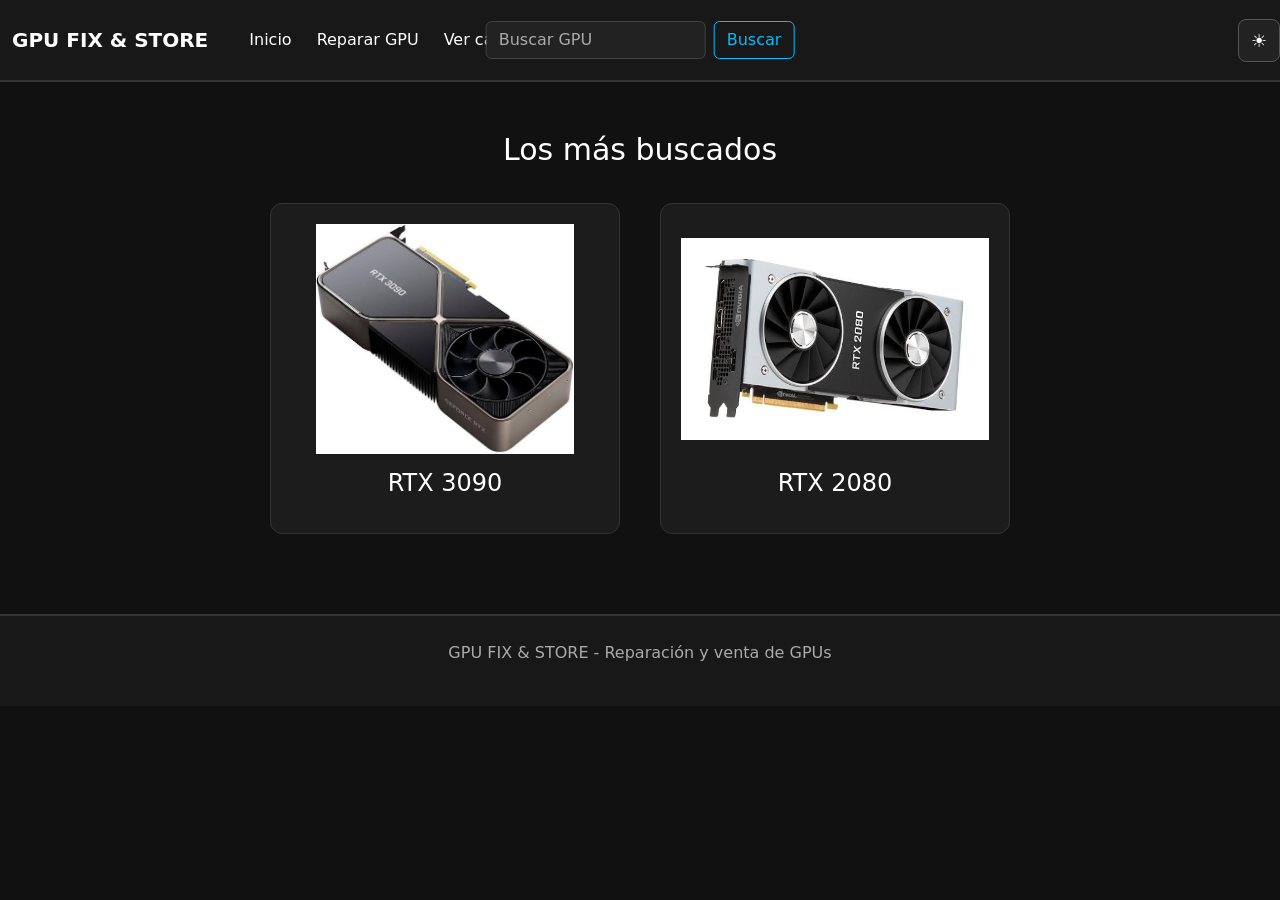
==== index.html @ 29836512 "Demasiados cambios Voy a ir subiendo de a poco pq me hice un quilombo bootstrap rgb en productos nav" ====
<!DOCTYPE html>
<html lang="es">

<head>
    <meta charset="UTF-8">
    <meta name="viewport" content="width=device-width, initial-scale=1.0">
    <title>GPU FIX & STORE</title>

    <link rel="stylesheet" href="style.css">

    <link href="https://cdn.jsdelivr.net/npm/bootstrap@5.3.8/dist/css/bootstrap.min.css" rel="stylesheet"
        integrity="sha384-sRIl4kxILFvY47J16cr9ZwB07vP4J8+LH7qKQnuqkuIAvNWLzeN8tE5YBujZqJLB"
        crossorigin="anonymous">
</head>

<body>

    <header>

        <nav class="navbar">

            <div class="navbar-izquierda">

                <a class="navbar-brand" href="index.html">
                    GPU FIX & STORE
                </a>

                <ul class="navbar-nav">

                    <li class="nav-item">
                        <a class="nav-link active" href="index.html">
                            Inicio
                        </a>
                    </li>

                    <li class="nav-item">
                        <a class="nav-link" href="reparar.html">
                            Reparar GPU
                        </a>
                    </li>

                    <li class="nav-item">
                        <a class="nav-link" href="carrito.html">
                            Ver carrito
                        </a>
                    </li>

                </ul>

            </div>

            <div class="navbar-centro">

                <form class="search-form" action="busqueda.html" method="GET" role="search">

                    <input class="form-control"
                        type="search"
                        name="buscar"
                        placeholder="Buscar GPU"
                        aria-label="Buscar GPU">

                    <button class="btn" type="submit">
                        Buscar
                    </button>

                </form>

            </div>

            <div class="navbar-derecha">

                <button id="themeButton" class="theme-button">
                    ☀️
                </button>

            </div>

        </nav>

    </header>

    <main>

        <section class="buscados">

            <h2>Los más buscados</h2>

            <div class="productos">

                <div class="producto">

                    <a href="3090.html">
                        <img src="img/3090.jpg" alt="NVIDIA GeForce RTX 3090">
                    </a>

                    <h3>RTX 3090</h3>

                </div>

                <div class="producto">

                    <a href="2080.html">
                        <img src="img/2080.jpg" alt="NVIDIA GeForce RTX 2080">
                    </a>

                    <h3>RTX 2080</h3>

                </div>

            </div>

        </section>

    </main>

    <footer>

        <p>GPU FIX & STORE - Reparación y venta de GPUs</p>

    </footer>

    <script>

        const themeButton = document.getElementById("themeButton");

        themeButton.addEventListener("click", function () {

            document.body.classList.toggle("light-theme");

            if (document.body.classList.contains("light-theme")) {
                themeButton.textContent = "🌙";
            } else {
                themeButton.textContent = "☀️";
            }

        });

    </script>

    <script src="https://cdn.jsdelivr.net/npm/bootstrap@5.3.8/dist/js/bootstrap.bundle.min.js"
        integrity="sha384-FKyoEForCGlyvwxH9j09JcYn3nv7wiPVlz7YYwJrVVcXK/BmnVDxM+D2scQbITxI"
        crossorigin="anonymous"></script>

</body>

</html>
---- style.css ----
* {
    margin: 0;
    padding: 0;
    box-sizing: border-box;
}

html {
    background-color: #111111;
}

body {
    font-family: Arial, sans-serif;
    background-color: #111111 !important;
    color: white;
    min-height: 100vh;
    transition: background-color 0.4s, color 0.4s;
}

header {
    width: 100%;
    background-color: #181818 !important;
    border-bottom: 2px solid #333333;
    transition: background-color 0.4s;
}

.navbar {
    width: 100%;
    min-height: 80px;
    padding: 20px 40px;
    background-color: #181818 !important;
    display: grid;
    grid-template-columns: 1fr auto;
    align-items: center;
    position: relative;
}

.navbar-izquierda {
    display: flex;
    align-items: center;
    gap: 25px;
}

.navbar-izquierda .navbar-nav {
    display: flex;
    flex-direction: row;
    gap: 25px;
}

.navbar-brand {
    color: white !important;
    font-size: 32px;
    font-weight: bold;
}

.navbar-brand:hover {
    color: #00bfff !important;
}

.navbar .nav-link {
    color: white !important;
    font-size: 16px;
}

.navbar .nav-link:hover {
    color: #00bfff !important;
}

.navbar .nav-link.active {
    color: white !important;
}
.navbar-izquierda {
    display: flex;
    align-items: center;
    gap: 25px;
    margin-left: 12px;
}
.navbar-centro {
    position: absolute;
    left: 50%;
    top: 50%;
    transform: translate(-50%, -50%);
}

.search-form {
    display: flex;
    align-items: center;
    gap: 8px;
}

.search-form .form-control {
    width: 220px;
    background-color: #222222;
    border-color: #444444;
    color: white;
}

.search-form .form-control::placeholder {
    color: #aaaaaa;
}

.search-form .form-control:focus {
    background-color: #222222;
    color: white;
    border-color: #00bfff;
    box-shadow: 0 0 0 0.25rem rgba(0, 191, 255, 0.15);
}

.search-form .btn {
    color: #00bfff;
    border: 1px solid #00bfff;
    background-color: transparent;
}

.search-form .btn:hover {
    color: white;
    background-color: #00bfff;
}

.navbar-derecha {
    justify-self: end;
}

.theme-button {
    padding: 7px 12px;
    border: 1px solid #555555;
    border-radius: 8px;
    background-color: #222222;
    color: white;
    cursor: pointer;
    font-size: 18px;
    transition: 0.3s;
}

.theme-button:hover {
    background-color: #333333;
}

main {
    width: 90%;
    max-width: 1200px;
    margin: 50px auto;
}

.buscados h2 {
    text-align: center;
    font-size: 30px;
    margin-bottom: 35px;
    color: white;
}

.productos {
    display: flex;
    justify-content: center;
    gap: 40px;
    flex-wrap: wrap;
}

.producto {
    width: 350px;
    padding: 20px;
    background-color: #1c1c1c;
    border: 1px solid #333333;
    border-radius: 12px;
    text-align: center;
    transition: transform 0.3s, background-color 0.4s;
}

.producto:hover {
    transform: translateY(-8px);
    animation: rgb 3s linear infinite;
}

@keyframes rgb {
    0% {
        box-shadow: 0 8px 25px rgba(255, 0, 0, 0.7);
    }

    33% {
        box-shadow: 0 8px 25px rgba(0, 255, 0, 0.7);
    }

    66% {
        box-shadow: 0 8px 25px rgba(0, 0, 255, 0.7);
    }

    100% {
        box-shadow: 0 8px 25px rgba(255, 0, 0, 0.7);
    }
}

.producto img {
    width: 100%;
    height: 230px;
    object-fit: contain;
    margin-bottom: 15px;
}

.producto h3 {
    font-size: 24px;
    margin-bottom: 15px;
    color: white;
}

.producto button {
    padding: 10px 20px;
    border: none;
    border-radius: 6px;
    background-color: #00bfff;
    color: white;
    font-size: 15px;
    cursor: pointer;
}

.producto button:hover {
    background-color: #008fc4;
}

footer {
    margin-top: 80px;
    padding: 25px;
    text-align: center;
    background-color: #181818;
    border-top: 2px solid #333333;
    transition: background-color 0.4s;
}

footer p {
    color: #aaaaaa;
}

body.light-theme {
    background-color: #f2f2f2 !important;
    color: #111111;
}

body.light-theme header {
    background-color: #ffffff !important;
    border-bottom: 2px solid #cccccc;
}

body.light-theme .navbar {
    background-color: #ffffff !important;
}

body.light-theme .navbar-brand {
    color: #111111 !important;
}

body.light-theme .navbar .nav-link {
    color: #111111 !important;
}

body.light-theme .navbar-brand:hover,
body.light-theme .navbar .nav-link:hover {
    color: #008fc4 !important;
}

body.light-theme .buscados h2 {
    color: #111111;
}

body.light-theme .producto {
    background-color: #ffffff;
    border-color: #cccccc;
}

body.light-theme .producto h3 {
    color: #111111;
}

body.light-theme footer {
    background-color: #ffffff;
    border-top-color: #cccccc;
}

body.light-theme footer p {
    color: #555555;
}

body.light-theme .theme-button {
    background-color: #eeeeee;
    color: #111111;
    border-color: #cccccc;
}

body.light-theme .theme-button:hover {
    background-color: #dddddd;
}

body.light-theme .search-form .form-control {
    background-color: #ffffff;
    border-color: #cccccc;
    color: #111111;
}

body.light-theme .search-form .form-control::placeholder {
    color: #777777;
}

body.light-theme .search-form .form-control:focus {
    background-color: #ffffff;
    color: #111111;
    border-color: #008fc4;
}

body.light-theme .search-form .btn {
    color: #008fc4;
    border-color: #008fc4;
}

body.light-theme .search-form .btn:hover {
    color: white;
    background-color: #008fc4;
}
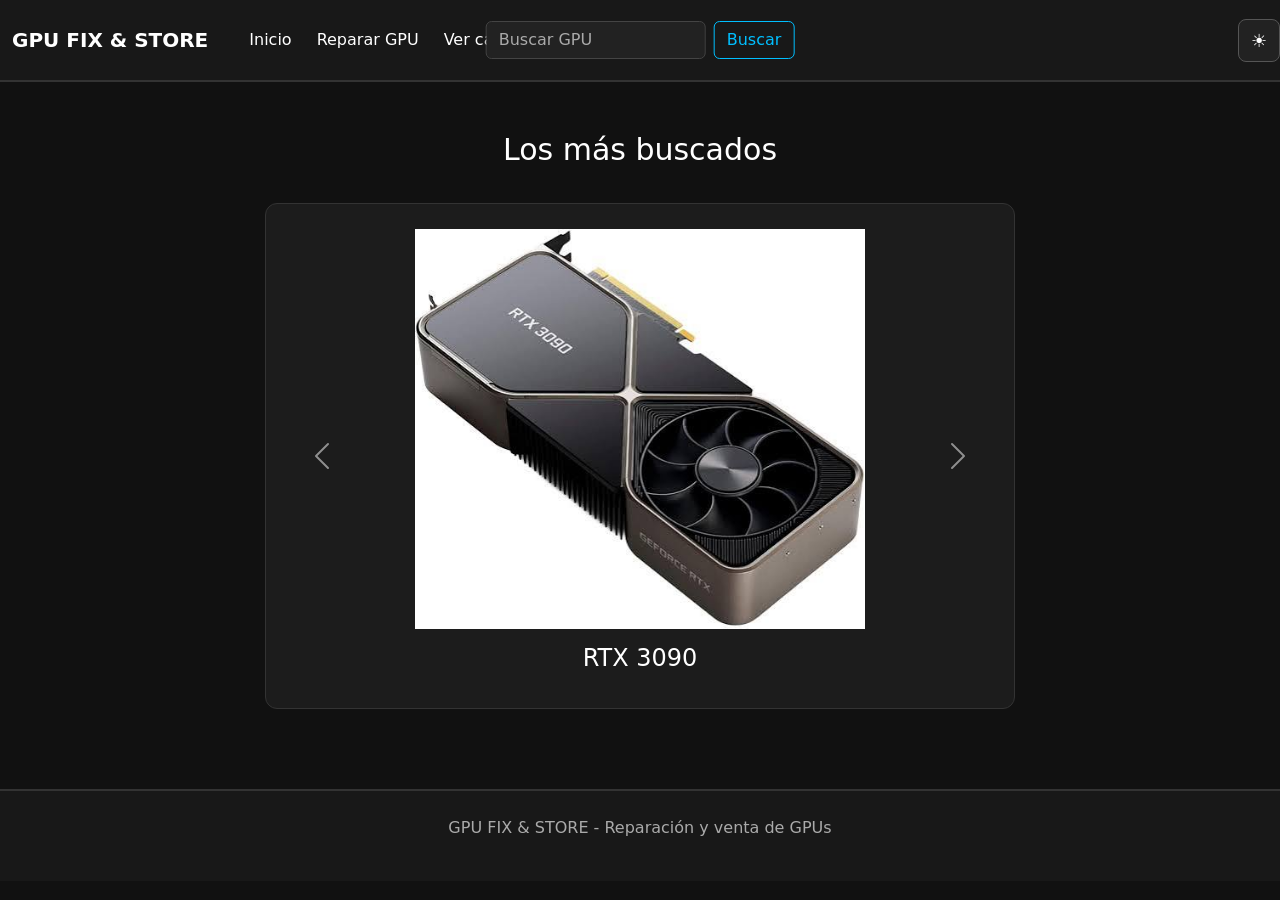
==== commit 7488d716: "Cambio 1a Agrego un carrusel para la pagina principal, ahora los productos aparecen si los buscás" ====
--- a/index.html
+++ b/index.html
@@ -1,4 +1,5 @@
 <!DOCTYPE html>
+
 <html lang="es">
 
 <head>
@@ -6,101 +7,109 @@
     <meta name="viewport" content="width=device-width, initial-scale=1.0">
     <title>GPU FIX & STORE</title>
 
-    <link rel="stylesheet" href="style.css">
 
-    <link href="https://cdn.jsdelivr.net/npm/bootstrap@5.3.8/dist/css/bootstrap.min.css" rel="stylesheet"
-        integrity="sha384-sRIl4kxILFvY47J16cr9ZwB07vP4J8+LH7qKQnuqkuIAvNWLzeN8tE5YBujZqJLB"
-        crossorigin="anonymous">
+<link rel="stylesheet" href="style.css">
+
+<link href="https://cdn.jsdelivr.net/npm/bootstrap@5.3.8/dist/css/bootstrap.min.css" rel="stylesheet">
+
+
 </head>
 
 <body>
 
-    <header>
 
-        <nav class="navbar">
+<header>
 
-            <div class="navbar-izquierda">
+    <nav class="navbar">
 
-                <a class="navbar-brand" href="index.html">
-                    GPU FIX & STORE
-                </a>
+        <div class="navbar-izquierda">
 
-                <ul class="navbar-nav">
+            <a class="navbar-brand" href="index.html">
+                GPU FIX & STORE
+            </a>
 
-                    <li class="nav-item">
-                        <a class="nav-link active" href="index.html">
-                            Inicio
-                        </a>
-                    </li>
+            <ul class="navbar-nav">
 
-                    <li class="nav-item">
-                        <a class="nav-link" href="reparar.html">
-                            Reparar GPU
-                        </a>
-                    </li>
+                <li class="nav-item">
+                    <a class="nav-link active" href="index.html">
+                        Inicio
+                    </a>
+                </li>
 
-                    <li class="nav-item">
-                        <a class="nav-link" href="carrito.html">
-                            Ver carrito
-                        </a>
-                    </li>
+                <li class="nav-item">
+                    <a class="nav-link" href="reparar.html">
+                        Reparar GPU
+                    </a>
+                </li>
 
-                </ul>
+                <li class="nav-item">
+                    <a class="nav-link" href="carrito.html">
+                        Ver carrito
+                    </a>
+                </li>
 
-            </div>
+            </ul>
 
-            <div class="navbar-centro">
+        </div>
 
-                <form class="search-form" action="busqueda.html" method="GET" role="search">
+        <div class="navbar-centro">
 
-                    <input class="form-control"
-                        type="search"
-                        name="buscar"
-                        placeholder="Buscar GPU"
-                        aria-label="Buscar GPU">
+            <form class="search-form" action="busqueda.html" method="GET" role="search">
 
-                    <button class="btn" type="submit">
-                        Buscar
-                    </button>
+                <input class="form-control"
+                    type="search"
+                    name="buscar"
+                    placeholder="Buscar GPU"
+                    aria-label="Buscar GPU">
 
-                </form>
-
-            </div>
-
-            <div class="navbar-derecha">
-
-                <button id="themeButton" class="theme-button">
-                    ☀️
+                <button class="btn" type="submit">
+                    Buscar
                 </button>
 
-            </div>
+            </form>
 
-        </nav>
+        </div>
 
-    </header>
+        <div class="navbar-derecha">
 
-    <main>
+            <button id="themeButton" class="theme-button">
+                ☀️
+            </button>
 
-        <section class="buscados">
+        </div>
 
-            <h2>Los más buscados</h2>
+    </nav>
 
-            <div class="productos">
+</header>
 
-                <div class="producto">
+<main>
+
+    <section class="buscados">
+
+        <h2>Los más buscados</h2>
+
+        <div id="carruselProductos" class="carousel slide" data-bs-ride="carousel" data-bs-interval="5000">
+
+            <div class="carousel-inner">
+
+                <div class="carousel-item active">
 
                     <a href="3090.html">
-                        <img src="img/3090.jpg" alt="NVIDIA GeForce RTX 3090">
+                        <img src="img/3090.jpg"
+                            class="d-block carrusel-imagen"
+                            alt="NVIDIA GeForce RTX 3090">
                     </a>
 
                     <h3>RTX 3090</h3>
 
                 </div>
 
-                <div class="producto">
+                <div class="carousel-item">
 
                     <a href="2080.html">
-                        <img src="img/2080.jpg" alt="NVIDIA GeForce RTX 2080">
+                        <img src="img/2080.jpg"
+                            class="d-block carrusel-imagen"
+                            alt="NVIDIA GeForce RTX 2080">
                     </a>
 
                     <h3>RTX 2080</h3>
@@ -109,38 +118,65 @@
 
             </div>
 
-        </section>
+            <button class="carousel-control-prev"
+                type="button"
+                data-bs-target="#carruselProductos"
+                data-bs-slide="prev">
 
-    </main>
+                <span class="carousel-control-prev-icon" aria-hidden="true"></span>
 
-    <footer>
+                <span class="visually-hidden">
+                    Anterior
+                </span>
 
-        <p>GPU FIX & STORE - Reparación y venta de GPUs</p>
+            </button>
 
-    </footer>
+            <button class="carousel-control-next"
+                type="button"
+                data-bs-target="#carruselProductos"
+                data-bs-slide="next">
 
-    <script>
+                <span class="carousel-control-next-icon" aria-hidden="true"></span>
 
-        const themeButton = document.getElementById("themeButton");
+                <span class="visually-hidden">
+                    Siguiente
+                </span>
 
-        themeButton.addEventListener("click", function () {
+            </button>
 
-            document.body.classList.toggle("light-theme");
+        </div>
 
-            if (document.body.classList.contains("light-theme")) {
-                themeButton.textContent = "🌙";
-            } else {
-                themeButton.textContent = "☀️";
-            }
+    </section>
 
-        });
+</main>
 
-    </script>
+<footer>
 
-    <script src="https://cdn.jsdelivr.net/npm/bootstrap@5.3.8/dist/js/bootstrap.bundle.min.js"
-        integrity="sha384-FKyoEForCGlyvwxH9j09JcYn3nv7wiPVlz7YYwJrVVcXK/BmnVDxM+D2scQbITxI"
-        crossorigin="anonymous"></script>
+    <p>GPU FIX & STORE - Reparación y venta de GPUs</p>
+
+</footer>
+
+<script src="https://cdn.jsdelivr.net/npm/bootstrap@5.3.8/dist/js/bootstrap.bundle.min.js"></script>
+
+<script>
+
+    const themeButton = document.getElementById("themeButton");
+
+    themeButton.addEventListener("click", function() {
+
+        document.body.classList.toggle("light-theme");
+
+        if (document.body.classList.contains("light-theme")) {
+            themeButton.textContent = "🌙";
+        } else {
+            themeButton.textContent = "☀️";
+        }
+
+    });
+
+</script>
+
 
 </body>
 
-</html>+</html>
--- a/style.css
+++ b/style.css
@@ -1,314 +1,356 @@
 * {
-    margin: 0;
-    padding: 0;
-    box-sizing: border-box;
-}
+  margin: 0;
+  padding: 0;
+  box-sizing: border-box;
+  }
 
 html {
-    background-color: #111111;
+background-color: #111111;
 }
 
 body {
-    font-family: Arial, sans-serif;
-    background-color: #111111 !important;
-    color: white;
-    min-height: 100vh;
-    transition: background-color 0.4s, color 0.4s;
+font-family: Arial, sans-serif;
+background-color: #111111 !important;
+color: white;
+min-height: 100vh;
+transition: background-color 0.4s, color 0.4s;
 }
 
 header {
-    width: 100%;
-    background-color: #181818 !important;
-    border-bottom: 2px solid #333333;
-    transition: background-color 0.4s;
+width: 100%;
+background-color: #181818 !important;
+border-bottom: 2px solid #333333;
+transition: background-color 0.4s;
 }
 
 .navbar {
-    width: 100%;
-    min-height: 80px;
-    padding: 20px 40px;
-    background-color: #181818 !important;
-    display: grid;
-    grid-template-columns: 1fr auto;
-    align-items: center;
-    position: relative;
+width: 100%;
+min-height: 80px;
+padding: 20px 40px;
+background-color: #181818 !important;
+display: grid;
+grid-template-columns: 1fr auto;
+align-items: center;
+position: relative;
 }
 
 .navbar-izquierda {
-    display: flex;
-    align-items: center;
-    gap: 25px;
+display: flex;
+align-items: center;
+gap: 25px;
+margin-left: 12px;
 }
 
 .navbar-izquierda .navbar-nav {
-    display: flex;
-    flex-direction: row;
-    gap: 25px;
+display: flex;
+flex-direction: row;
+gap: 25px;
 }
 
 .navbar-brand {
-    color: white !important;
-    font-size: 32px;
-    font-weight: bold;
+color: white !important;
+font-size: 32px;
+font-weight: bold;
 }
 
 .navbar-brand:hover {
-    color: #00bfff !important;
+color: #00bfff !important;
 }
 
 .navbar .nav-link {
-    color: white !important;
-    font-size: 16px;
+color: white !important;
+font-size: 16px;
 }
 
 .navbar .nav-link:hover {
-    color: #00bfff !important;
+color: #00bfff !important;
 }
 
 .navbar .nav-link.active {
-    color: white !important;
-}
-.navbar-izquierda {
-    display: flex;
-    align-items: center;
-    gap: 25px;
-    margin-left: 12px;
-}
+color: white !important;
+}
+
 .navbar-centro {
-    position: absolute;
-    left: 50%;
-    top: 50%;
-    transform: translate(-50%, -50%);
+position: absolute;
+left: 50%;
+top: 50%;
+transform: translate(-50%, -50%);
 }
 
 .search-form {
-    display: flex;
-    align-items: center;
-    gap: 8px;
+display: flex;
+align-items: center;
+gap: 8px;
 }
 
 .search-form .form-control {
-    width: 220px;
-    background-color: #222222;
-    border-color: #444444;
-    color: white;
+width: 220px;
+background-color: #222222;
+border-color: #444444;
+color: white;
 }
 
 .search-form .form-control::placeholder {
-    color: #aaaaaa;
+color: #aaaaaa;
 }
 
 .search-form .form-control:focus {
-    background-color: #222222;
-    color: white;
-    border-color: #00bfff;
-    box-shadow: 0 0 0 0.25rem rgba(0, 191, 255, 0.15);
+background-color: #222222;
+color: white;
+border-color: #00bfff;
+box-shadow: 0 0 0 0.25rem rgba(0, 191, 255, 0.15);
 }
 
 .search-form .btn {
-    color: #00bfff;
-    border: 1px solid #00bfff;
-    background-color: transparent;
+color: #00bfff;
+border: 1px solid #00bfff;
+background-color: transparent;
 }
 
 .search-form .btn:hover {
-    color: white;
-    background-color: #00bfff;
+color: white;
+background-color: #00bfff;
 }
 
 .navbar-derecha {
-    justify-self: end;
+justify-self: end;
 }
 
 .theme-button {
-    padding: 7px 12px;
-    border: 1px solid #555555;
-    border-radius: 8px;
-    background-color: #222222;
-    color: white;
-    cursor: pointer;
-    font-size: 18px;
-    transition: 0.3s;
+padding: 7px 12px;
+border: 1px solid #555555;
+border-radius: 8px;
+background-color: #222222;
+color: white;
+cursor: pointer;
+font-size: 18px;
+transition: 0.3s;
 }
 
 .theme-button:hover {
-    background-color: #333333;
+background-color: #333333;
 }
 
 main {
-    width: 90%;
-    max-width: 1200px;
-    margin: 50px auto;
+width: 90%;
+max-width: 1200px;
+margin: 50px auto;
 }
 
 .buscados h2 {
-    text-align: center;
-    font-size: 30px;
-    margin-bottom: 35px;
-    color: white;
+text-align: center;
+font-size: 30px;
+margin-bottom: 35px;
+color: white;
+}
+
+#carruselProductos {
+width: 100%;
+max-width: 750px;
+margin: 0 auto;
+background-color: #1c1c1c;
+border: 1px solid #333333;
+border-radius: 12px;
+padding: 25px;
+}
+
+.carousel-item {
+text-align: center;
+}
+
+.carrusel-imagen {
+width: 100%;
+height: 400px;
+object-fit: contain;
+margin: 0 auto 15px;
+}
+
+.carousel-item h3 {
+font-size: 24px;
+color: white;
+margin-bottom: 10px;
+}
+
+.carousel-control-prev,
+.carousel-control-next {
+width: 10%;
+}
+
+.carousel-control-prev-icon,
+.carousel-control-next-icon {
+width: 35px;
+height: 35px;
 }
 
 .productos {
-    display: flex;
-    justify-content: center;
-    gap: 40px;
-    flex-wrap: wrap;
+display: flex;
+justify-content: center;
+gap: 30px;
+flex-wrap: wrap;
 }
 
 .producto {
-    width: 350px;
-    padding: 20px;
-    background-color: #1c1c1c;
-    border: 1px solid #333333;
-    border-radius: 12px;
-    text-align: center;
-    transition: transform 0.3s, background-color 0.4s;
+width: 300px;
+padding: 25px;
+background-color: #1c1c1c;
+border: 1px solid #333333;
+border-radius: 12px;
+text-align: center;
+transition: transform 0.3s, box-shadow 0.3s;
 }
 
 .producto:hover {
-    transform: translateY(-8px);
-    animation: rgb 3s linear infinite;
+transform: translateY(-8px);
+animation: rgb 3s linear infinite;
 }
 
 @keyframes rgb {
-    0% {
-        box-shadow: 0 8px 25px rgba(255, 0, 0, 0.7);
-    }
-
-    33% {
-        box-shadow: 0 8px 25px rgba(0, 255, 0, 0.7);
-    }
-
-    66% {
-        box-shadow: 0 8px 25px rgba(0, 0, 255, 0.7);
-    }
-
-    100% {
-        box-shadow: 0 8px 25px rgba(255, 0, 0, 0.7);
-    }
+0% {
+box-shadow: 0 8px 25px rgba(255, 0, 0, 0.7);
+}
+
+
+33% {
+    box-shadow: 0 8px 25px rgba(0, 255, 0, 0.7);
+}
+
+66% {
+    box-shadow: 0 8px 25px rgba(0, 0, 255, 0.7);
+}
+
+100% {
+    box-shadow: 0 8px 25px rgba(255, 0, 0, 0.7);
+}
+
+
 }
 
 .producto img {
-    width: 100%;
-    height: 230px;
-    object-fit: contain;
-    margin-bottom: 15px;
+width: 100%;
+height: 230px;
+object-fit: contain;
+margin-bottom: 15px;
 }
 
 .producto h3 {
-    font-size: 24px;
-    margin-bottom: 15px;
-    color: white;
-}
-
-.producto button {
-    padding: 10px 20px;
-    border: none;
-    border-radius: 6px;
-    background-color: #00bfff;
-    color: white;
-    font-size: 15px;
-    cursor: pointer;
-}
-
-.producto button:hover {
-    background-color: #008fc4;
+font-size: 24px;
+margin-bottom: 15px;
+color: white;
+}
+
+#resultados p {
+color: white;
+text-align: center;
+font-size: 18px;
 }
 
 footer {
-    margin-top: 80px;
-    padding: 25px;
-    text-align: center;
-    background-color: #181818;
-    border-top: 2px solid #333333;
-    transition: background-color 0.4s;
+margin-top: 80px;
+padding: 25px;
+text-align: center;
+background-color: #181818;
+border-top: 2px solid #333333;
+transition: background-color 0.4s;
 }
 
 footer p {
-    color: #aaaaaa;
+color: #aaaaaa;
 }
 
 body.light-theme {
-    background-color: #f2f2f2 !important;
-    color: #111111;
+background-color: #f2f2f2 !important;
+color: #111111;
 }
 
 body.light-theme header {
-    background-color: #ffffff !important;
-    border-bottom: 2px solid #cccccc;
+background-color: #ffffff !important;
+border-bottom: 2px solid #cccccc;
 }
 
 body.light-theme .navbar {
-    background-color: #ffffff !important;
+background-color: #ffffff !important;
 }
 
 body.light-theme .navbar-brand {
-    color: #111111 !important;
+color: #111111 !important;
 }
 
 body.light-theme .navbar .nav-link {
-    color: #111111 !important;
+color: #111111 !important;
 }
 
 body.light-theme .navbar-brand:hover,
 body.light-theme .navbar .nav-link:hover {
-    color: #008fc4 !important;
+color: #008fc4 !important;
 }
 
 body.light-theme .buscados h2 {
-    color: #111111;
+color: #111111;
+}
+
+body.light-theme #carruselProductos {
+background-color: #ffffff;
+border-color: #cccccc;
+}
+
+body.light-theme .carousel-item h3 {
+color: #111111;
 }
 
 body.light-theme .producto {
-    background-color: #ffffff;
-    border-color: #cccccc;
+background-color: #ffffff;
+border-color: #cccccc;
 }
 
 body.light-theme .producto h3 {
-    color: #111111;
+color: #111111;
 }
 
 body.light-theme footer {
-    background-color: #ffffff;
-    border-top-color: #cccccc;
+background-color: #ffffff;
+border-top-color: #cccccc;
 }
 
 body.light-theme footer p {
-    color: #555555;
+color: #555555;
 }
 
 body.light-theme .theme-button {
-    background-color: #eeeeee;
-    color: #111111;
-    border-color: #cccccc;
+background-color: #eeeeee;
+color: #111111;
+border-color: #cccccc;
 }
 
 body.light-theme .theme-button:hover {
-    background-color: #dddddd;
+background-color: #dddddd;
 }
 
 body.light-theme .search-form .form-control {
-    background-color: #ffffff;
-    border-color: #cccccc;
-    color: #111111;
+background-color: #ffffff;
+border-color: #cccccc;
+color: #111111;
 }
 
 body.light-theme .search-form .form-control::placeholder {
-    color: #777777;
+color: #777777;
 }
 
 body.light-theme .search-form .form-control:focus {
-    background-color: #ffffff;
-    color: #111111;
-    border-color: #008fc4;
+background-color: #ffffff;
+color: #111111;
+border-color: #008fc4;
 }
 
 body.light-theme .search-form .btn {
-    color: #008fc4;
-    border-color: #008fc4;
+color: #008fc4;
+border-color: #008fc4;
 }
 
 body.light-theme .search-form .btn:hover {
-    color: white;
-    background-color: #008fc4;
-}+color: white;
+background-color: #008fc4;
+}
+
+body.light-theme #resultados p {
+color: #111111;
+}
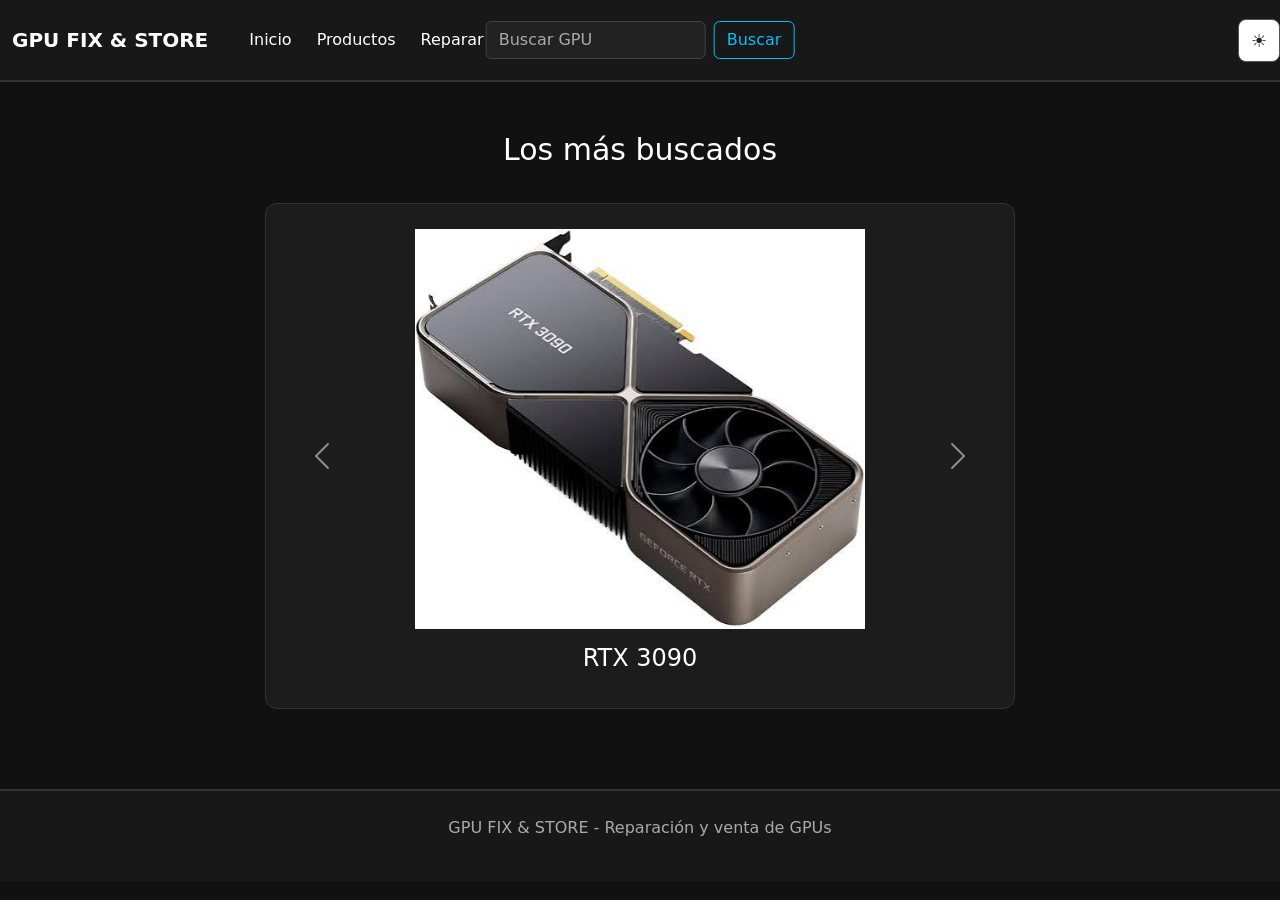
==== commit 3e6ebe67: "Cambio 3 Agregado productos con la lista agregado productos a la navbar" ====
--- a/index.html
+++ b/index.html
@@ -10,7 +10,9 @@
 
 <link rel="stylesheet" href="style.css">
 
-<link href="https://cdn.jsdelivr.net/npm/bootstrap@5.3.8/dist/css/bootstrap.min.css" rel="stylesheet">
+<link href="https://cdn.jsdelivr.net/npm/bootstrap@5.3.8/dist/css/bootstrap.min.css" rel="stylesheet"
+    integrity="sha384-sRIl4kxILFvY47J16cr9ZwB07vP4J8+LH7qKQnuqkuIAvNWLzeN8tE5YBujZqJLB"
+    crossorigin="anonymous">
 
 
 </head>
@@ -37,6 +39,12 @@
                 </li>
 
                 <li class="nav-item">
+                    <a class="nav-link" href="productos.html">
+                        Productos
+                    </a>
+                </li>
+
+                <li class="nav-item">
                     <a class="nav-link" href="reparar.html">
                         Reparar GPU
                     </a>
@@ -56,7 +64,8 @@
 
             <form class="search-form" action="busqueda.html" method="GET" role="search">
 
-                <input class="form-control"
+                <input
+                    class="form-control"
                     type="search"
                     name="buscar"
                     placeholder="Buscar GPU"
@@ -95,9 +104,7 @@
                 <div class="carousel-item active">
 
                     <a href="3090.html">
-                        <img src="img/3090.jpg"
-                            class="d-block carrusel-imagen"
-                            alt="NVIDIA GeForce RTX 3090">
+                        <img src="img/3090.jpg" class="carrusel-imagen" alt="RTX 3090">
                     </a>
 
                     <h3>RTX 3090</h3>
@@ -107,9 +114,7 @@
                 <div class="carousel-item">
 
                     <a href="2080.html">
-                        <img src="img/2080.jpg"
-                            class="d-block carrusel-imagen"
-                            alt="NVIDIA GeForce RTX 2080">
+                        <img src="img/2080.jpg" class="carrusel-imagen" alt="RTX 2080">
                     </a>
 
                     <h3>RTX 2080</h3>
@@ -118,29 +123,19 @@
 
             </div>
 
-            <button class="carousel-control-prev"
-                type="button"
-                data-bs-target="#carruselProductos"
-                data-bs-slide="prev">
+            <button class="carousel-control-prev" type="button"
+                data-bs-target="#carruselProductos" data-bs-slide="prev">
 
-                <span class="carousel-control-prev-icon" aria-hidden="true"></span>
-
-                <span class="visually-hidden">
-                    Anterior
-                </span>
+                <span class="carousel-control-prev-icon"></span>
+                <span class="visually-hidden">Anterior</span>
 
             </button>
 
-            <button class="carousel-control-next"
-                type="button"
-                data-bs-target="#carruselProductos"
-                data-bs-slide="next">
+            <button class="carousel-control-next" type="button"
+                data-bs-target="#carruselProductos" data-bs-slide="next">
 
-                <span class="carousel-control-next-icon" aria-hidden="true"></span>
-
-                <span class="visually-hidden">
-                    Siguiente
-                </span>
+                <span class="carousel-control-next-icon"></span>
+                <span class="visually-hidden">Siguiente</span>
 
             </button>
 
@@ -155,8 +150,6 @@
     <p>GPU FIX & STORE - Reparación y venta de GPUs</p>
 
 </footer>
-
-<script src="https://cdn.jsdelivr.net/npm/bootstrap@5.3.8/dist/js/bootstrap.bundle.min.js"></script>
 
 <script>
 
@@ -176,6 +169,8 @@
 
 </script>
 
+<script src="https://cdn.jsdelivr.net/npm/bootstrap@5.3.8/dist/js/bootstrap.bundle.min.js"></script>
+
 
 </body>
 
--- a/style.css
+++ b/style.css
@@ -120,8 +120,8 @@
 padding: 7px 12px;
 border: 1px solid #555555;
 border-radius: 8px;
-background-color: #222222;
-color: white;
+background-color: white;
+color: #222222;
 cursor: pointer;
 font-size: 18px;
 transition: 0.3s;
@@ -209,20 +209,17 @@
 box-shadow: 0 8px 25px rgba(255, 0, 0, 0.7);
 }
 
-
 33% {
-    box-shadow: 0 8px 25px rgba(0, 255, 0, 0.7);
+box-shadow: 0 8px 25px rgba(0, 255, 0, 0.7);
 }
 
 66% {
-    box-shadow: 0 8px 25px rgba(0, 0, 255, 0.7);
+box-shadow: 0 8px 25px rgba(0, 0, 255, 0.7);
 }
 
 100% {
-    box-shadow: 0 8px 25px rgba(255, 0, 0, 0.7);
-}
-
-
+box-shadow: 0 8px 25px rgba(255, 0, 0, 0.7);
+}
 }
 
 .producto img {
@@ -316,13 +313,13 @@
 }
 
 body.light-theme .theme-button {
-background-color: #eeeeee;
-color: #111111;
-border-color: #cccccc;
+background-color: black !important;
+color: white !important;
+border-color: #555555;
 }
 
 body.light-theme .theme-button:hover {
-background-color: #dddddd;
+background-color: #333333;
 }
 
 body.light-theme .search-form .form-control {
@@ -354,3 +351,169 @@
 body.light-theme #resultados p {
 color: #111111;
 }
+
+.reparaciones,
+.seguimiento {
+color: white;
+}
+
+.reparaciones h2,
+.seguimiento h2 {
+color: white;
+text-align: center;
+}
+
+.reparaciones-intro,
+.seguimiento > p {
+color: white;
+text-align: center;
+}
+
+.titulo-sucursales {
+margin-top: 50px;
+}
+
+.sucursales {
+display: flex;
+justify-content: center;
+gap: 30px;
+flex-wrap: wrap;
+margin-top: 30px;
+}
+
+.sucursal {
+width: 500px;
+padding: 25px;
+background-color: #1c1c1c;
+border: 1px solid #333333;
+border-radius: 12px;
+text-align: center;
+}
+
+.sucursal h3 {
+color: white;
+font-size: 24px;
+margin-bottom: 15px;
+}
+
+.sucursal p {
+color: #aaaaaa;
+}
+
+.mapa {
+width: 100%;
+height: 300px;
+margin-top: 20px;
+margin-bottom: 20px;
+}
+
+.mapa iframe {
+width: 100%;
+height: 100%;
+border: 0;
+border-radius: 8px;
+}
+
+.boton-maps {
+display: inline-block;
+padding: 10px 18px;
+border: 1px solid #00bfff;
+border-radius: 8px;
+color: #00bfff;
+text-decoration: none;
+transition: 0.3s;
+}
+
+.boton-maps:hover {
+background-color: #00bfff;
+color: white;
+}
+
+.seguimiento {
+margin-top: 70px;
+}
+
+.formulario-seguimiento {
+display: flex;
+justify-content: center;
+gap: 10px;
+margin-top: 25px;
+}
+
+.formulario-seguimiento input {
+width: 300px;
+padding: 12px;
+background-color: #222222;
+border: 1px solid #444444;
+border-radius: 8px;
+color: white;
+}
+
+.formulario-seguimiento input::placeholder {
+color: #aaaaaa;
+}
+
+.formulario-seguimiento button {
+padding: 12px 20px;
+background-color: transparent;
+border: 1px solid #00bfff;
+border-radius: 8px;
+color: #00bfff;
+cursor: pointer;
+}
+
+.formulario-seguimiento button:hover {
+background-color: #00bfff;
+color: white;
+}
+
+body.light-theme .reparaciones,
+body.light-theme .seguimiento {
+color: #111111;
+}
+
+body.light-theme .reparaciones h2,
+body.light-theme .seguimiento h2 {
+color: #111111;
+}
+
+body.light-theme .reparaciones-intro,
+body.light-theme .seguimiento > p {
+color: #111111;
+}
+
+body.light-theme .sucursal {
+background-color: #ffffff;
+border-color: #cccccc;
+}
+
+body.light-theme .sucursal h3 {
+color: #111111;
+}
+
+body.light-theme .sucursal p {
+color: #555555;
+}
+
+body.light-theme .estado-reparacion {
+background-color: #ffffff;
+border-color: #cccccc;
+}
+
+body.light-theme .estado-reparacion h3 {
+color: #111111;
+}
+
+body.light-theme .estado-reparacion p {
+color: #555555;
+}
+
+body.light-theme .formulario-seguimiento input {
+background-color: #ffffff;
+border-color: #cccccc;
+color: #111111;
+}
+
+body.light-theme .formulario-seguimiento input::placeholder {
+color: #777777;
+}
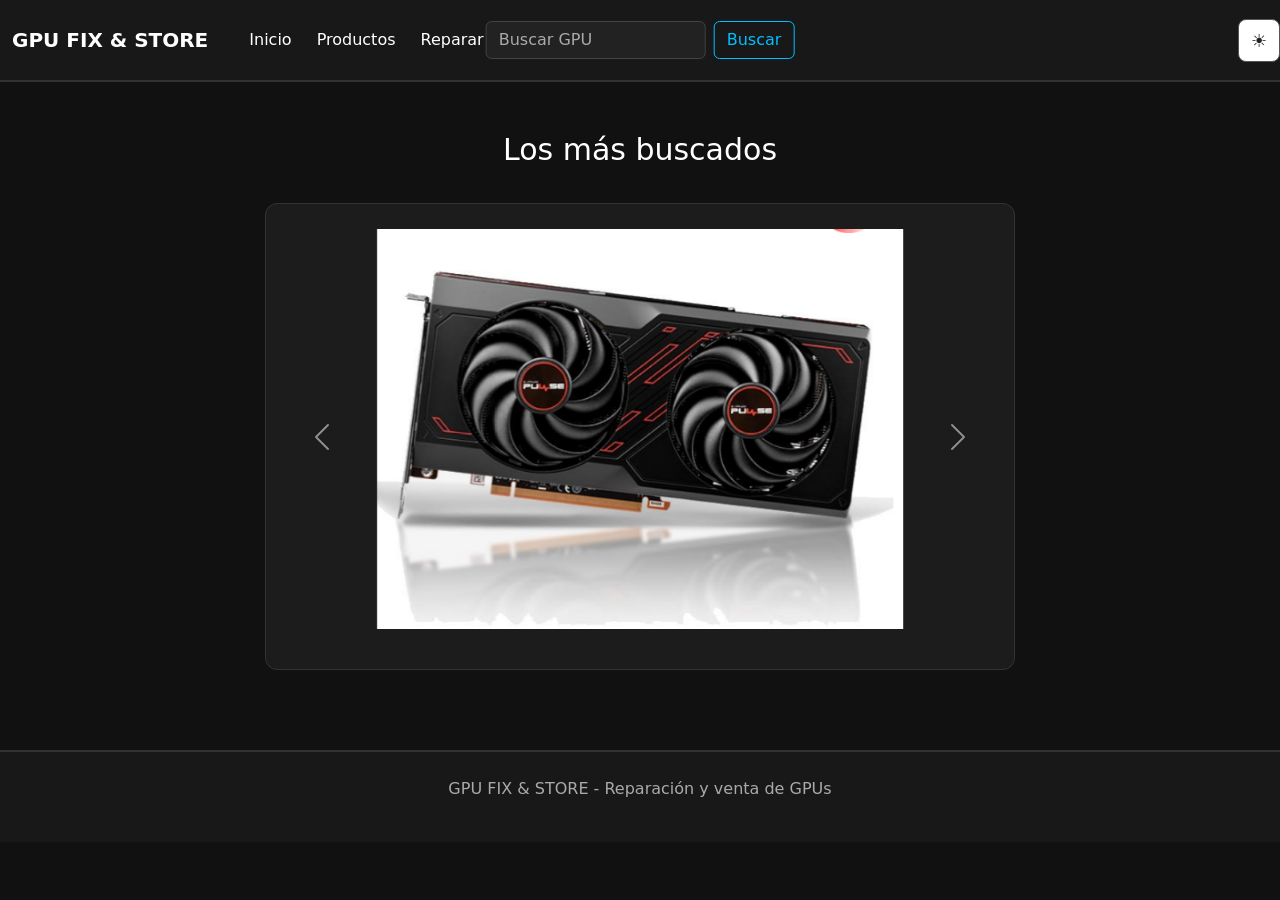
==== commit 22b5c798: "Cambio 5 Quitado 3090 y 2080 agregado 2 productos reales y sus titulos y fotos correspondientes" ====
--- a/index.html
+++ b/index.html
@@ -13,7 +13,6 @@
 <link href="https://cdn.jsdelivr.net/npm/bootstrap@5.3.8/dist/css/bootstrap.min.css" rel="stylesheet"
     integrity="sha384-sRIl4kxILFvY47J16cr9ZwB07vP4J8+LH7qKQnuqkuIAvNWLzeN8tE5YBujZqJLB"
     crossorigin="anonymous">
-
 
 </head>
 
@@ -103,21 +102,21 @@
 
                 <div class="carousel-item active">
 
-                    <a href="3090.html">
-                        <img src="img/3090.jpg" class="carrusel-imagen" alt="RTX 3090">
+                    <a href="rx7600.html">
+                        <img src="img/rx7600.png" class="carrusel-imagen" alt="RX 7600">
                     </a>
 
-                    <h3>RTX 3090</h3>
+                    
 
                 </div>
 
                 <div class="carousel-item">
 
-                    <a href="2080.html">
-                        <img src="img/2080.jpg" class="carrusel-imagen" alt="RTX 2080">
+                    <a href="rx9070.html">
+                        <img src="img/rx9070.png" class="carrusel-imagen" alt="RX 9070">
                     </a>
 
-                    <h3>RTX 2080</h3>
+                    
 
                 </div>
 
--- a/style.css
+++ b/style.css
@@ -1,8 +1,10 @@
 * {
-  margin: 0;
-  padding: 0;
-  box-sizing: border-box;
-  }
+margin: 0;
+padding: 0;
+box-sizing: border-box;
+}
+
+/* ESTILOS GENERALES */
 
 html {
 background-color: #111111;
@@ -22,6 +24,28 @@
 border-bottom: 2px solid #333333;
 transition: background-color 0.4s;
 }
+
+main {
+width: 90%;
+max-width: 1200px;
+margin: 50px auto;
+}
+
+footer {
+margin-top: 80px;
+padding: 25px;
+text-align: center;
+background-color: #181818;
+border-top: 2px solid #333333;
+transition: background-color 0.4s;
+}
+
+footer p {
+color: #aaaaaa;
+}
+
+
+/* NAVBAR */
 
 .navbar {
 width: 100%;
@@ -68,48 +92,6 @@
 
 .navbar .nav-link.active {
 color: white !important;
-}
-
-.navbar-centro {
-position: absolute;
-left: 50%;
-top: 50%;
-transform: translate(-50%, -50%);
-}
-
-.search-form {
-display: flex;
-align-items: center;
-gap: 8px;
-}
-
-.search-form .form-control {
-width: 220px;
-background-color: #222222;
-border-color: #444444;
-color: white;
-}
-
-.search-form .form-control::placeholder {
-color: #aaaaaa;
-}
-
-.search-form .form-control:focus {
-background-color: #222222;
-color: white;
-border-color: #00bfff;
-box-shadow: 0 0 0 0.25rem rgba(0, 191, 255, 0.15);
-}
-
-.search-form .btn {
-color: #00bfff;
-border: 1px solid #00bfff;
-background-color: transparent;
-}
-
-.search-form .btn:hover {
-color: white;
-background-color: #00bfff;
 }
 
 .navbar-derecha {
@@ -131,11 +113,53 @@
 background-color: #333333;
 }
 
-main {
-width: 90%;
-max-width: 1200px;
-margin: 50px auto;
-}
+
+/* BUSCADOR */
+
+.navbar-centro {
+position: absolute;
+left: 50%;
+top: 50%;
+transform: translate(-50%, -50%);
+}
+
+.search-form {
+display: flex;
+align-items: center;
+gap: 8px;
+}
+
+.search-form .form-control {
+width: 220px;
+background-color: #222222;
+border-color: #444444;
+color: white;
+}
+
+.search-form .form-control::placeholder {
+color: #aaaaaa;
+}
+
+.search-form .form-control:focus {
+background-color: #222222;
+color: white;
+border-color: #00bfff;
+box-shadow: 0 0 0 0.25rem rgba(0, 191, 255, 0.15);
+}
+
+.search-form .btn {
+color: #00bfff;
+border: 1px solid #00bfff;
+background-color: transparent;
+}
+
+.search-form .btn:hover {
+color: white;
+background-color: #00bfff;
+}
+
+
+/* PÁGINA INICIO */
 
 .buscados h2 {
 text-align: center;
@@ -182,6 +206,9 @@
 height: 35px;
 }
 
+
+/* PRODUCTOS */
+
 .productos {
 display: flex;
 justify-content: center;
@@ -235,122 +262,17 @@
 color: white;
 }
 
+
+/* PÁGINA DE BÚSQUEDA */
+
 #resultados p {
 color: white;
 text-align: center;
 font-size: 18px;
 }
 
-footer {
-margin-top: 80px;
-padding: 25px;
-text-align: center;
-background-color: #181818;
-border-top: 2px solid #333333;
-transition: background-color 0.4s;
-}
-
-footer p {
-color: #aaaaaa;
-}
-
-body.light-theme {
-background-color: #f2f2f2 !important;
-color: #111111;
-}
-
-body.light-theme header {
-background-color: #ffffff !important;
-border-bottom: 2px solid #cccccc;
-}
-
-body.light-theme .navbar {
-background-color: #ffffff !important;
-}
-
-body.light-theme .navbar-brand {
-color: #111111 !important;
-}
-
-body.light-theme .navbar .nav-link {
-color: #111111 !important;
-}
-
-body.light-theme .navbar-brand:hover,
-body.light-theme .navbar .nav-link:hover {
-color: #008fc4 !important;
-}
-
-body.light-theme .buscados h2 {
-color: #111111;
-}
-
-body.light-theme #carruselProductos {
-background-color: #ffffff;
-border-color: #cccccc;
-}
-
-body.light-theme .carousel-item h3 {
-color: #111111;
-}
-
-body.light-theme .producto {
-background-color: #ffffff;
-border-color: #cccccc;
-}
-
-body.light-theme .producto h3 {
-color: #111111;
-}
-
-body.light-theme footer {
-background-color: #ffffff;
-border-top-color: #cccccc;
-}
-
-body.light-theme footer p {
-color: #555555;
-}
-
-body.light-theme .theme-button {
-background-color: black !important;
-color: white !important;
-border-color: #555555;
-}
-
-body.light-theme .theme-button:hover {
-background-color: #333333;
-}
-
-body.light-theme .search-form .form-control {
-background-color: #ffffff;
-border-color: #cccccc;
-color: #111111;
-}
-
-body.light-theme .search-form .form-control::placeholder {
-color: #777777;
-}
-
-body.light-theme .search-form .form-control:focus {
-background-color: #ffffff;
-color: #111111;
-border-color: #008fc4;
-}
-
-body.light-theme .search-form .btn {
-color: #008fc4;
-border-color: #008fc4;
-}
-
-body.light-theme .search-form .btn:hover {
-color: white;
-background-color: #008fc4;
-}
-
-body.light-theme #resultados p {
-color: #111111;
-}
+
+/* PÁGINA REPARAR */
 
 .reparaciones,
 .seguimiento {
@@ -467,6 +389,140 @@
 color: white;
 }
 
+
+/* PÁGINA CARRITO */
+
+.carrito-vacio {
+max-width: 700px;
+margin: 100px auto;
+padding: 50px;
+background-color: #1c1c1c;
+border: 1px solid #333333;
+border-radius: 12px;
+text-align: center;
+}
+
+.carrito-vacio h2 {
+color: white;
+margin-bottom: 20px;
+}
+
+.carrito-vacio p {
+color: #aaaaaa;
+margin-bottom: 10px;
+}
+
+.carrito-vacio .boton-maps {
+margin-top: 20px;
+}
+
+
+/* MODO CLARO */
+
+body.light-theme {
+background-color: #f2f2f2 !important;
+color: #111111;
+}
+
+body.light-theme header {
+background-color: #ffffff !important;
+border-bottom: 2px solid #cccccc;
+}
+
+body.light-theme .navbar {
+background-color: #ffffff !important;
+}
+
+body.light-theme .navbar-brand {
+color: #111111 !important;
+}
+
+body.light-theme .navbar .nav-link {
+color: #111111 !important;
+}
+
+body.light-theme .navbar-brand:hover,
+body.light-theme .navbar .nav-link:hover {
+color: #008fc4 !important;
+}
+
+body.light-theme .buscados h2 {
+color: #111111;
+}
+
+body.light-theme #carruselProductos {
+background-color: #ffffff;
+border-color: #cccccc;
+}
+
+body.light-theme .carousel-item h3 {
+color: #111111;
+}
+
+body.light-theme .producto {
+background-color: #ffffff;
+border-color: #cccccc;
+}
+
+body.light-theme .producto h3 {
+color: #111111;
+}
+
+body.light-theme footer {
+background-color: #ffffff;
+border-top-color: #cccccc;
+}
+
+body.light-theme footer p {
+color: #555555;
+}
+
+body.light-theme .theme-button {
+background-color: black !important;
+color: white !important;
+border-color: #555555;
+}
+
+body.light-theme .theme-button:hover {
+background-color: #333333;
+}
+
+
+/* MODO CLARO - BUSCADOR */
+
+body.light-theme .search-form .form-control {
+background-color: #ffffff;
+border-color: #cccccc;
+color: #111111;
+}
+
+body.light-theme .search-form .form-control::placeholder {
+color: #777777;
+}
+
+body.light-theme .search-form .form-control:focus {
+background-color: #ffffff;
+color: #111111;
+border-color: #008fc4;
+}
+
+body.light-theme .search-form .btn {
+color: #008fc4;
+border-color: #008fc4;
+}
+
+body.light-theme .search-form .btn:hover {
+color: white;
+background-color: #008fc4;
+}
+
+body.light-theme #resultados p {
+color: #111111;
+}
+
+
+/* MODO CLARO - REPARAR */
+
 body.light-theme .reparaciones,
 body.light-theme .seguimiento {
 color: #111111;
@@ -495,19 +551,6 @@
 color: #555555;
 }
 
-body.light-theme .estado-reparacion {
-background-color: #ffffff;
-border-color: #cccccc;
-}
-
-body.light-theme .estado-reparacion h3 {
-color: #111111;
-}
-
-body.light-theme .estado-reparacion p {
-color: #555555;
-}
-
 body.light-theme .formulario-seguimiento input {
 background-color: #ffffff;
 border-color: #cccccc;
@@ -517,3 +560,19 @@
 body.light-theme .formulario-seguimiento input::placeholder {
 color: #777777;
 }
+
+
+/* MODO CLARO - CARRITO */
+
+body.light-theme .carrito-vacio {
+background-color: #ffffff;
+border-color: #cccccc;
+}
+
+body.light-theme .carrito-vacio h2 {
+color: #111111;
+}
+
+body.light-theme .carrito-vacio p {
+color: #555555;
+}
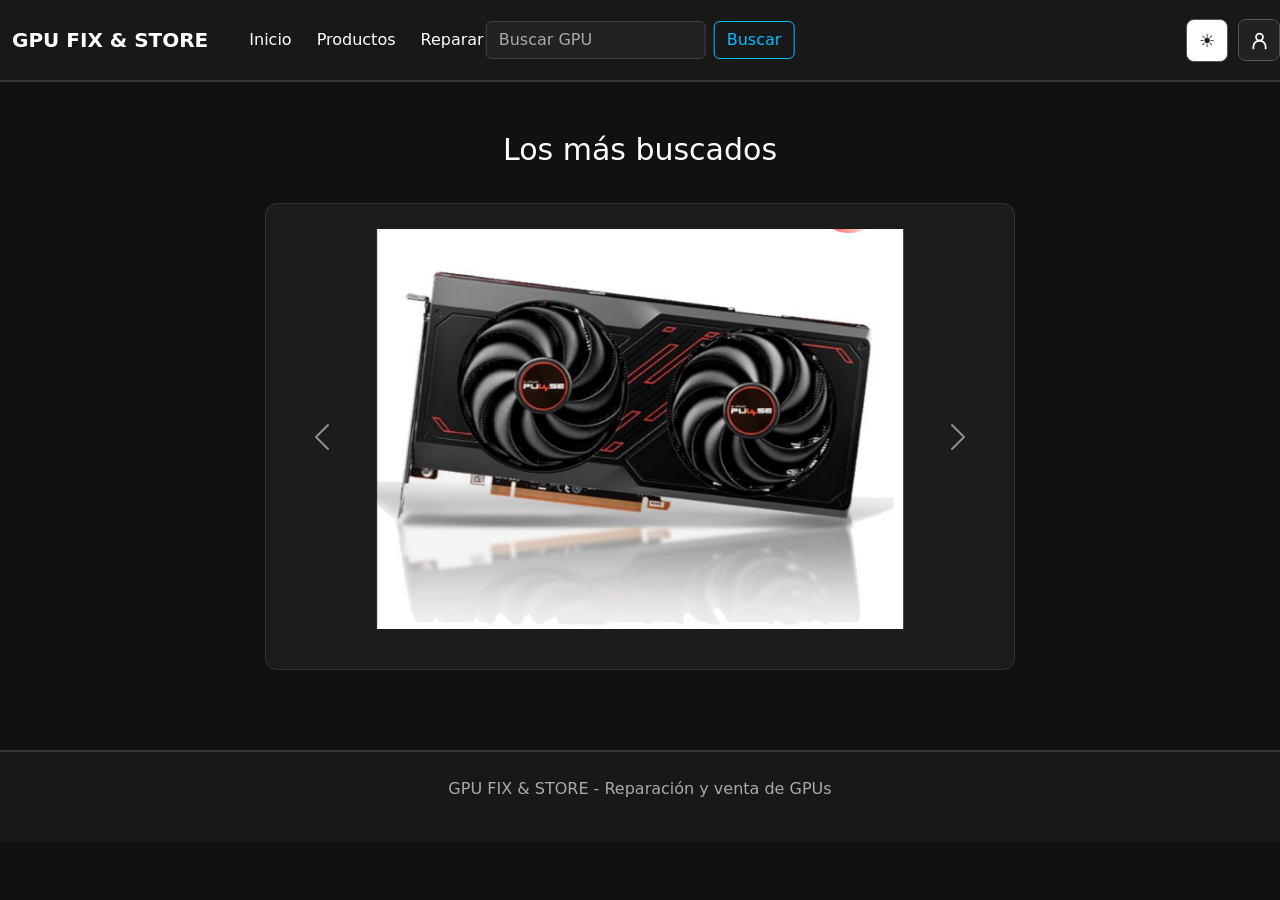
==== commit 1b806ec1: "Cambio 8 El comienzo de una era Agregado interfaz de usuario en index Proximo formulario de usuario " ====
--- a/index.html
+++ b/index.html
@@ -1,5 +1,4 @@
 <!DOCTYPE html>
-
 <html lang="es">
 
 <head>
@@ -7,170 +6,153 @@
     <meta name="viewport" content="width=device-width, initial-scale=1.0">
     <title>GPU FIX & STORE</title>
 
+    <link rel="stylesheet" href="style.css">
 
-<link rel="stylesheet" href="style.css">
-
-<link href="https://cdn.jsdelivr.net/npm/bootstrap@5.3.8/dist/css/bootstrap.min.css" rel="stylesheet"
-    integrity="sha384-sRIl4kxILFvY47J16cr9ZwB07vP4J8+LH7qKQnuqkuIAvNWLzeN8tE5YBujZqJLB"
-    crossorigin="anonymous">
-
+    <link href="https://cdn.jsdelivr.net/npm/bootstrap@5.3.8/dist/css/bootstrap.min.css" rel="stylesheet"
+        integrity="sha384-sRIl4kxILFvY47J16cr9ZwB07vP4J8+LH7qKQnuqkuIAvNWLzeN8tE5YBujZqJLB"
+        crossorigin="anonymous">
 </head>
 
 <body>
 
+    <header>
 
-<header>
+        <nav class="navbar">
 
-    <nav class="navbar">
+            <div class="navbar-izquierda">
 
-        <div class="navbar-izquierda">
+                <a class="navbar-brand" href="index.html">
+                    GPU FIX & STORE
+                </a>
 
-            <a class="navbar-brand" href="index.html">
-                GPU FIX & STORE
-            </a>
+                <ul class="navbar-nav">
 
-            <ul class="navbar-nav">
+                    <li class="nav-item">
+                        <a class="nav-link active" href="index.html">
+                            Inicio
+                        </a>
+                    </li>
 
-                <li class="nav-item">
-                    <a class="nav-link active" href="index.html">
-                        Inicio
-                    </a>
-                </li>
+                    <li class="nav-item">
+                        <a class="nav-link" href="productos.html">
+                            Productos
+                        </a>
+                    </li>
 
-                <li class="nav-item">
-                    <a class="nav-link" href="productos.html">
-                        Productos
-                    </a>
-                </li>
+                    <li class="nav-item">
+                        <a class="nav-link" href="reparar.html">
+                            Reparar GPU
+                        </a>
+                    </li>
 
-                <li class="nav-item">
-                    <a class="nav-link" href="reparar.html">
-                        Reparar GPU
-                    </a>
-                </li>
+                    <li class="nav-item">
+                        <a class="nav-link" href="carrito.html">
+                            Ver carrito
+                        </a>
+                    </li>
 
-                <li class="nav-item">
-                    <a class="nav-link" href="carrito.html">
-                        Ver carrito
-                    </a>
-                </li>
+                </ul>
 
-            </ul>
+            </div>
 
-        </div>
+            <div class="navbar-centro">
 
-        <div class="navbar-centro">
+                <form class="search-form" action="busqueda.html" method="GET" role="search">
 
-            <form class="search-form" action="busqueda.html" method="GET" role="search">
+                    <input
+                        class="form-control"
+                        type="search"
+                        name="buscar"
+                        placeholder="Buscar GPU"
+                        aria-label="Buscar GPU">
 
-                <input
-                    class="form-control"
-                    type="search"
-                    name="buscar"
-                    placeholder="Buscar GPU"
-                    aria-label="Buscar GPU">
+                    <button class="btn" type="submit">
+                        Buscar
+                    </button>
 
-                <button class="btn" type="submit">
-                    Buscar
+                </form>
+
+            </div>
+
+            <div class="navbar-derecha">
+
+                <button id="themeButton" class="theme-button" type="button" aria-label="Cambiar tema">
+                    ☀️
                 </button>
 
-            </form>
+                <a href="login.html" class="cuenta-button" aria-label="Iniciar sesión">
+                    <svg xmlns="http://www.w3.org/2000/svg" width="21" height="21" viewBox="0 0 24 24" fill="none" stroke="currentColor" stroke-width="2" stroke-linecap="round" stroke-linejoin="round">
+                        <circle cx="12" cy="8" r="4"/>
+                        <path d="M5 21v-2a7 7 0 0 1 14 0v2"/>
+                    </svg>
+                </a>
 
-        </div>
+            </div>
 
-        <div class="navbar-derecha">
+        </nav>
 
-            <button id="themeButton" class="theme-button">
-                ☀️
-            </button>
+    </header>
 
-        </div>
+    <main>
 
-    </nav>
+        <section class="buscados">
 
-</header>
+            <h2>Los más buscados</h2>
 
-<main>
+            <div id="carruselProductos" class="carousel slide" data-bs-ride="carousel" data-bs-interval="5000">
 
-    <section class="buscados">
+                <div class="carousel-inner">
 
-        <h2>Los más buscados</h2>
+                    <div class="carousel-item active">
 
-        <div id="carruselProductos" class="carousel slide" data-bs-ride="carousel" data-bs-interval="5000">
+                        <a href="rx7600.html">
+                            <img src="img/rx7600.png" class="carrusel-imagen" alt="RX 7600">
+                        </a>
 
-            <div class="carousel-inner">
+                    </div>
 
-                <div class="carousel-item active">
+                    <div class="carousel-item">
 
-                    <a href="rx7600.html">
-                        <img src="img/rx7600.png" class="carrusel-imagen" alt="RX 7600">
-                    </a>
+                        <a href="rx9070.html">
+                            <img src="img/rx9070.png" class="carrusel-imagen" alt="RX 9070">
+                        </a>
 
-                    
+                    </div>
 
                 </div>
 
-                <div class="carousel-item">
+                <button class="carousel-control-prev" type="button"
+                    data-bs-target="#carruselProductos" data-bs-slide="prev">
 
-                    <a href="rx9070.html">
-                        <img src="img/rx9070.png" class="carrusel-imagen" alt="RX 9070">
-                    </a>
+                    <span class="carousel-control-prev-icon"></span>
+                    <span class="visually-hidden">Anterior</span>
 
-                    
+                </button>
 
-                </div>
+                <button class="carousel-control-next" type="button"
+                    data-bs-target="#carruselProductos" data-bs-slide="next">
+
+                    <span class="carousel-control-next-icon"></span>
+                    <span class="visually-hidden">Siguiente</span>
+
+                </button>
 
             </div>
 
-            <button class="carousel-control-prev" type="button"
-                data-bs-target="#carruselProductos" data-bs-slide="prev">
+        </section>
 
-                <span class="carousel-control-prev-icon"></span>
-                <span class="visually-hidden">Anterior</span>
+    </main>
 
-            </button>
+    <footer>
 
-            <button class="carousel-control-next" type="button"
-                data-bs-target="#carruselProductos" data-bs-slide="next">
+        <p>GPU FIX & STORE - Reparación y venta de GPUs</p>
 
-                <span class="carousel-control-next-icon"></span>
-                <span class="visually-hidden">Siguiente</span>
+    </footer>
 
-            </button>
+    <script src="script.js"></script>
 
-        </div>
-
-    </section>
-
-</main>
-
-<footer>
-
-    <p>GPU FIX & STORE - Reparación y venta de GPUs</p>
-
-</footer>
-
-<script>
-
-    const themeButton = document.getElementById("themeButton");
-
-    themeButton.addEventListener("click", function() {
-
-        document.body.classList.toggle("light-theme");
-
-        if (document.body.classList.contains("light-theme")) {
-            themeButton.textContent = "🌙";
-        } else {
-            themeButton.textContent = "☀️";
-        }
-
-    });
-
-</script>
-
-<script src="https://cdn.jsdelivr.net/npm/bootstrap@5.3.8/dist/js/bootstrap.bundle.min.js"></script>
-
+    <script src="https://cdn.jsdelivr.net/npm/bootstrap@5.3.8/dist/js/bootstrap.bundle.min.js"></script>
 
 </body>
 
-</html>
+</html>
--- a/style.css
+++ b/style.css
@@ -1,578 +1,946 @@
 * {
-margin: 0;
-padding: 0;
-box-sizing: border-box;
+    margin: 0;
+    padding: 0;
+    box-sizing: border-box;
 }
 
 /* ESTILOS GENERALES */
 
 html {
-background-color: #111111;
+    background-color: #111111;
 }
 
 body {
-font-family: Arial, sans-serif;
-background-color: #111111 !important;
-color: white;
-min-height: 100vh;
-transition: background-color 0.4s, color 0.4s;
+    font-family: Arial, sans-serif;
+    background-color: #111111 !important;
+    color: white;
+    min-height: 100vh;
+    transition: background-color 0.4s, color 0.4s;
 }
 
 header {
-width: 100%;
-background-color: #181818 !important;
-border-bottom: 2px solid #333333;
-transition: background-color 0.4s;
+    width: 100%;
+    background-color: #181818 !important;
+    border-bottom: 2px solid #333333;
+    transition: background-color 0.4s;
 }
 
 main {
-width: 90%;
-max-width: 1200px;
-margin: 50px auto;
+    width: 90%;
+    max-width: 1200px;
+    margin: 50px auto;
 }
 
 footer {
-margin-top: 80px;
-padding: 25px;
-text-align: center;
-background-color: #181818;
-border-top: 2px solid #333333;
-transition: background-color 0.4s;
+    margin-top: 80px;
+    padding: 25px;
+    text-align: center;
+    background-color: #181818;
+    border-top: 2px solid #333333;
+    transition: background-color 0.4s;
 }
 
 footer p {
-color: #aaaaaa;
-}
-
+    color: #aaaaaa;
+}
+
+/* MODO CLARO - ESTILOS GENERALES */
+
+body.light-theme {
+    background-color: #f2f2f2 !important;
+    color: #111111;
+}
+
+body.light-theme header {
+    background-color: #ffffff !important;
+    border-bottom: 2px solid #cccccc;
+}
+
+body.light-theme footer {
+    background-color: #ffffff;
+    border-top-color: #cccccc;
+}
+
+body.light-theme footer p {
+    color: #555555;
+}
 
 /* NAVBAR */
 
 .navbar {
-width: 100%;
-min-height: 80px;
-padding: 20px 40px;
-background-color: #181818 !important;
-display: grid;
-grid-template-columns: 1fr auto;
-align-items: center;
-position: relative;
+    width: 100%;
+    min-height: 80px;
+    padding: 20px 40px;
+    background-color: #181818 !important;
+    display: grid;
+    grid-template-columns: 1fr auto;
+    align-items: center;
+    position: relative;
 }
 
 .navbar-izquierda {
-display: flex;
-align-items: center;
-gap: 25px;
-margin-left: 12px;
+    display: flex;
+    align-items: center;
+    gap: 25px;
+    margin-left: 12px;
 }
 
 .navbar-izquierda .navbar-nav {
-display: flex;
-flex-direction: row;
-gap: 25px;
+    display: flex;
+    flex-direction: row;
+    gap: 25px;
 }
 
 .navbar-brand {
-color: white !important;
-font-size: 32px;
-font-weight: bold;
+    color: white !important;
+    font-size: 32px;
+    font-weight: bold;
 }
 
 .navbar-brand:hover {
-color: #00bfff !important;
+    color: #00bfff !important;
 }
 
 .navbar .nav-link {
-color: white !important;
-font-size: 16px;
+    color: white !important;
+    font-size: 16px;
 }
 
 .navbar .nav-link:hover {
-color: #00bfff !important;
+    color: #00bfff !important;
 }
 
 .navbar .nav-link.active {
-color: white !important;
+    color: white !important;
 }
 
 .navbar-derecha {
-justify-self: end;
-}
+    display: flex;
+    align-items: center;
+    justify-self: end;
+    gap: 10px;
+}
+
+body.light-theme .navbar {
+    background-color: #ffffff !important;
+}
+
+body.light-theme .navbar-brand {
+    color: #111111 !important;
+}
+
+body.light-theme .navbar .nav-link {
+    color: #111111 !important;
+}
+
+body.light-theme .navbar-brand:hover,
+body.light-theme .navbar .nav-link:hover {
+    color: #008fc4 !important;
+}
+
+/* BOTÓN DE TEMA */
 
 .theme-button {
-padding: 7px 12px;
-border: 1px solid #555555;
-border-radius: 8px;
-background-color: white;
-color: #222222;
-cursor: pointer;
-font-size: 18px;
-transition: 0.3s;
+    padding: 7px 12px;
+    border: 1px solid #555555;
+    border-radius: 8px;
+    background-color: white;
+    color: #222222;
+    cursor: pointer;
+    font-size: 18px;
+    transition: 0.3s;
 }
 
 .theme-button:hover {
-background-color: #333333;
-}
-
+    background-color: #333333;
+}
+
+body.light-theme .theme-button {
+    background-color: black !important;
+    color: white !important;
+    border-color: #555555;
+}
+
+body.light-theme .theme-button:hover {
+    background-color: #333333;
+}
+
+/* MENÚ DE CUENTA */
+
+.cuenta-menu {
+    position: relative;
+}
+
+.cuenta-button {
+    width: 42px;
+    height: 42px;
+    display: flex;
+    align-items: center;
+    justify-content: center;
+    border: 1px solid #555555;
+    border-radius: 8px;
+    background-color: #222222;
+    color: white;
+    cursor: pointer;
+    transition: 0.3s;
+}
+
+.cuenta-button:hover {
+    border-color: #00bfff;
+    color: #00bfff;
+}
+
+.cuenta-dropdown {
+    display: none;
+    position: absolute;
+    top: calc(100% + 10px);
+    right: 0;
+    width: 210px;
+    padding: 8px;
+    background-color: #1c1c1c;
+    border: 1px solid #383838;
+    border-radius: 10px;
+    box-shadow: 0 8px 25px rgba(0, 0, 0, 0.35);
+    z-index: 1000;
+}
+
+.cuenta-dropdown.abierto {
+    display: block;
+}
+
+.cuenta-dropdown a {
+    display: block;
+    padding: 10px 12px;
+    border-radius: 6px;
+    color: white;
+    font-size: 13px;
+    text-decoration: none;
+}
+
+.cuenta-dropdown a:hover {
+    background-color: #292929;
+    color: #00bfff;
+}
+
+.cuenta-separador {
+    height: 1px;
+    margin: 6px 4px;
+    background-color: #383838;
+}
+
+/* MODO CLARO - MENÚ DE CUENTA */
+
+body.light-theme .cuenta-button {
+    background-color: #ffffff;
+    color: #111111;
+    border-color: #cccccc;
+}
+
+body.light-theme .cuenta-button:hover {
+    color: #008fc4;
+    border-color: #008fc4;
+}
+
+body.light-theme .cuenta-dropdown {
+    background-color: #ffffff;
+    border-color: #cccccc;
+}
+
+body.light-theme .cuenta-dropdown a {
+    color: #111111;
+}
+
+body.light-theme .cuenta-dropdown a:hover {
+    background-color: #eeeeee;
+    color: #008fc4;
+}
+
+body.light-theme .cuenta-separador {
+    background-color: #dddddd;
+}
 
 /* BUSCADOR */
 
 .navbar-centro {
-position: absolute;
-left: 50%;
-top: 50%;
-transform: translate(-50%, -50%);
+    position: absolute;
+    left: 50%;
+    top: 50%;
+    transform: translate(-50%, -50%);
 }
 
 .search-form {
-display: flex;
-align-items: center;
-gap: 8px;
+    display: flex;
+    align-items: center;
+    gap: 8px;
 }
 
 .search-form .form-control {
-width: 220px;
-background-color: #222222;
-border-color: #444444;
-color: white;
+    width: 220px;
+    background-color: #222222;
+    border-color: #444444;
+    color: white;
 }
 
 .search-form .form-control::placeholder {
-color: #aaaaaa;
+    color: #aaaaaa;
 }
 
 .search-form .form-control:focus {
-background-color: #222222;
-color: white;
-border-color: #00bfff;
-box-shadow: 0 0 0 0.25rem rgba(0, 191, 255, 0.15);
+    background-color: #222222;
+    color: white;
+    border-color: #00bfff;
+    box-shadow: 0 0 0 0.25rem rgba(0, 191, 255, 0.15);
 }
 
 .search-form .btn {
-color: #00bfff;
-border: 1px solid #00bfff;
-background-color: transparent;
+    color: #00bfff;
+    border: 1px solid #00bfff;
+    background-color: transparent;
 }
 
 .search-form .btn:hover {
-color: white;
-background-color: #00bfff;
-}
-
+    color: white;
+    background-color: #00bfff;
+}
+
+/* MODO CLARO - BUSCADOR */
+
+body.light-theme .search-form .form-control {
+    background-color: #ffffff;
+    border-color: #cccccc;
+    color: #111111;
+}
+
+body.light-theme .search-form .form-control::placeholder {
+    color: #777777;
+}
+
+body.light-theme .search-form .form-control:focus {
+    background-color: #ffffff;
+    color: #111111;
+    border-color: #008fc4;
+}
+
+body.light-theme .search-form .btn {
+    color: #008fc4;
+    border-color: #008fc4;
+}
+
+body.light-theme .search-form .btn:hover {
+    color: white;
+    background-color: #008fc4;
+}
 
 /* PÁGINA INICIO */
 
 .buscados h2 {
-text-align: center;
-font-size: 30px;
-margin-bottom: 35px;
-color: white;
+    text-align: center;
+    font-size: 30px;
+    margin-bottom: 35px;
+    color: white;
 }
 
 #carruselProductos {
-width: 100%;
-max-width: 750px;
-margin: 0 auto;
-background-color: #1c1c1c;
-border: 1px solid #333333;
-border-radius: 12px;
-padding: 25px;
+    width: 100%;
+    max-width: 750px;
+    margin: 0 auto;
+    background-color: #1c1c1c;
+    border: 1px solid #333333;
+    border-radius: 12px;
+    padding: 25px;
 }
 
 .carousel-item {
-text-align: center;
+    text-align: center;
 }
 
 .carrusel-imagen {
-width: 100%;
-height: 400px;
-object-fit: contain;
-margin: 0 auto 15px;
+    width: 100%;
+    height: 400px;
+    object-fit: contain;
+    margin: 0 auto 15px;
 }
 
 .carousel-item h3 {
-font-size: 24px;
-color: white;
-margin-bottom: 10px;
+    font-size: 24px;
+    color: white;
+    margin-bottom: 10px;
 }
 
 .carousel-control-prev,
 .carousel-control-next {
-width: 10%;
+    width: 10%;
 }
 
 .carousel-control-prev-icon,
 .carousel-control-next-icon {
-width: 35px;
-height: 35px;
-}
-
+    width: 35px;
+    height: 35px;
+}
+
+/* MODO CLARO - PÁGINA INICIO */
+
+body.light-theme .buscados h2 {
+    color: #111111;
+}
+
+body.light-theme #carruselProductos {
+    background-color: #ffffff;
+    border-color: #cccccc;
+}
+
+body.light-theme .carousel-item h3 {
+    color: #111111;
+}
 
 /* PRODUCTOS */
 
 .productos {
-display: flex;
-justify-content: center;
-gap: 30px;
-flex-wrap: wrap;
+    display: flex;
+    justify-content: center;
+    gap: 30px;
+    flex-wrap: wrap;
 }
 
 .producto {
-width: 300px;
-padding: 25px;
-background-color: #1c1c1c;
-border: 1px solid #333333;
-border-radius: 12px;
-text-align: center;
-transition: transform 0.3s, box-shadow 0.3s;
+    width: 300px;
+    padding: 25px;
+    background-color: #1c1c1c;
+    border: 1px solid #333333;
+    border-radius: 12px;
+    text-align: center;
+    transition: transform 0.3s, box-shadow 0.3s;
 }
 
 .producto:hover {
-transform: translateY(-8px);
-animation: rgb 3s linear infinite;
+    transform: translateY(-8px);
+    animation: rgb 3s linear infinite;
 }
 
 @keyframes rgb {
-0% {
-box-shadow: 0 8px 25px rgba(255, 0, 0, 0.7);
-}
-
-33% {
-box-shadow: 0 8px 25px rgba(0, 255, 0, 0.7);
-}
-
-66% {
-box-shadow: 0 8px 25px rgba(0, 0, 255, 0.7);
-}
-
-100% {
-box-shadow: 0 8px 25px rgba(255, 0, 0, 0.7);
-}
+    0% {
+        box-shadow: 0 8px 25px rgba(255, 0, 0, 0.7);
+    }
+
+    33% {
+        box-shadow: 0 8px 25px rgba(0, 255, 0, 0.7);
+    }
+
+    66% {
+        box-shadow: 0 8px 25px rgba(0, 0, 255, 0.7);
+    }
+
+    100% {
+        box-shadow: 0 8px 25px rgba(255, 0, 0, 0.7);
+    }
 }
 
 .producto img {
-width: 100%;
-height: 230px;
-object-fit: contain;
-margin-bottom: 15px;
+    width: 100%;
+    height: 230px;
+    object-fit: contain;
+    margin-bottom: 15px;
 }
 
 .producto h3 {
-font-size: 24px;
-margin-bottom: 15px;
-color: white;
-}
-
+    font-size: 24px;
+    margin-bottom: 15px;
+    color: white;
+}
+
+/* MODO CLARO - PRODUCTOS */
+
+body.light-theme .producto {
+    background-color: #ffffff;
+    border-color: #cccccc;
+}
+
+body.light-theme .producto h3 {
+    color: #111111;
+}
 
 /* PÁGINA DE BÚSQUEDA */
 
 #resultados p {
-color: white;
-text-align: center;
-font-size: 18px;
-}
-
+    color: white;
+    text-align: center;
+    font-size: 18px;
+}
+
+/* MODO CLARO - PÁGINA DE BÚSQUEDA */
+
+body.light-theme #resultados p {
+    color: #111111;
+}
 
 /* PÁGINA REPARAR */
 
 .reparaciones,
 .seguimiento {
-color: white;
+    color: white;
 }
 
 .reparaciones h2,
 .seguimiento h2 {
-color: white;
-text-align: center;
+    color: white;
+    text-align: center;
 }
 
 .reparaciones-intro,
 .seguimiento > p {
-color: white;
-text-align: center;
+    color: white;
+    text-align: center;
 }
 
 .titulo-sucursales {
-margin-top: 50px;
+    margin-top: 50px;
 }
 
 .sucursales {
-display: flex;
-justify-content: center;
-gap: 30px;
-flex-wrap: wrap;
-margin-top: 30px;
+    display: flex;
+    justify-content: center;
+    gap: 30px;
+    flex-wrap: wrap;
+    margin-top: 30px;
 }
 
 .sucursal {
-width: 500px;
-padding: 25px;
-background-color: #1c1c1c;
-border: 1px solid #333333;
-border-radius: 12px;
-text-align: center;
+    width: 500px;
+    padding: 25px;
+    background-color: #1c1c1c;
+    border: 1px solid #333333;
+    border-radius: 12px;
+    text-align: center;
 }
 
 .sucursal h3 {
-color: white;
-font-size: 24px;
-margin-bottom: 15px;
+    color: white;
+    font-size: 24px;
+    margin-bottom: 15px;
 }
 
 .sucursal p {
-color: #aaaaaa;
+    color: #aaaaaa;
 }
 
 .mapa {
-width: 100%;
-height: 300px;
-margin-top: 20px;
-margin-bottom: 20px;
+    width: 100%;
+    height: 300px;
+    margin-top: 20px;
+    margin-bottom: 20px;
 }
 
 .mapa iframe {
-width: 100%;
-height: 100%;
-border: 0;
-border-radius: 8px;
+    width: 100%;
+    height: 100%;
+    border: 0;
+    border-radius: 8px;
 }
 
 .boton-maps {
-display: inline-block;
-padding: 10px 18px;
-border: 1px solid #00bfff;
-border-radius: 8px;
-color: #00bfff;
-text-decoration: none;
-transition: 0.3s;
+    display: inline-block;
+    padding: 10px 18px;
+    border: 1px solid #00bfff;
+    border-radius: 8px;
+    color: #00bfff;
+    text-decoration: none;
+    transition: 0.3s;
 }
 
 .boton-maps:hover {
-background-color: #00bfff;
-color: white;
-}
+    background-color: #00bfff;
+    color: white;
+}
+
+/* SEGUIMIENTO DE REPARACIONES */
 
 .seguimiento {
-margin-top: 70px;
+    margin-top: 70px;
 }
 
 .formulario-seguimiento {
-display: flex;
-justify-content: center;
-gap: 10px;
-margin-top: 25px;
+    display: flex;
+    justify-content: center;
+    gap: 10px;
+    margin-top: 25px;
 }
 
 .formulario-seguimiento input {
-width: 300px;
-padding: 12px;
-background-color: #222222;
-border: 1px solid #444444;
-border-radius: 8px;
-color: white;
+    width: 300px;
+    padding: 12px;
+    background-color: #222222;
+    border: 1px solid #444444;
+    border-radius: 8px;
+    color: white;
 }
 
 .formulario-seguimiento input::placeholder {
-color: #aaaaaa;
+    color: #aaaaaa;
 }
 
 .formulario-seguimiento button {
-padding: 12px 20px;
-background-color: transparent;
-border: 1px solid #00bfff;
-border-radius: 8px;
-color: #00bfff;
-cursor: pointer;
+    padding: 12px 20px;
+    background-color: transparent;
+    border: 1px solid #00bfff;
+    border-radius: 8px;
+    color: #00bfff;
+    cursor: pointer;
 }
 
 .formulario-seguimiento button:hover {
-background-color: #00bfff;
-color: white;
-}
-
-
-/* PÁGINA CARRITO */
-
-.carrito-vacio {
-max-width: 700px;
-margin: 100px auto;
-padding: 50px;
-background-color: #1c1c1c;
-border: 1px solid #333333;
-border-radius: 12px;
-text-align: center;
-}
-
-.carrito-vacio h2 {
-color: white;
-margin-bottom: 20px;
-}
-
-.carrito-vacio p {
-color: #aaaaaa;
-margin-bottom: 10px;
-}
-
-.carrito-vacio .boton-maps {
-margin-top: 20px;
-}
-
-
-/* MODO CLARO */
-
-body.light-theme {
-background-color: #f2f2f2 !important;
-color: #111111;
-}
-
-body.light-theme header {
-background-color: #ffffff !important;
-border-bottom: 2px solid #cccccc;
-}
-
-body.light-theme .navbar {
-background-color: #ffffff !important;
-}
-
-body.light-theme .navbar-brand {
-color: #111111 !important;
-}
-
-body.light-theme .navbar .nav-link {
-color: #111111 !important;
-}
-
-body.light-theme .navbar-brand:hover,
-body.light-theme .navbar .nav-link:hover {
-color: #008fc4 !important;
-}
-
-body.light-theme .buscados h2 {
-color: #111111;
-}
-
-body.light-theme #carruselProductos {
-background-color: #ffffff;
-border-color: #cccccc;
-}
-
-body.light-theme .carousel-item h3 {
-color: #111111;
-}
-
-body.light-theme .producto {
-background-color: #ffffff;
-border-color: #cccccc;
-}
-
-body.light-theme .producto h3 {
-color: #111111;
-}
-
-body.light-theme footer {
-background-color: #ffffff;
-border-top-color: #cccccc;
-}
-
-body.light-theme footer p {
-color: #555555;
-}
-
-body.light-theme .theme-button {
-background-color: black !important;
-color: white !important;
-border-color: #555555;
-}
-
-body.light-theme .theme-button:hover {
-background-color: #333333;
-}
-
-
-/* MODO CLARO - BUSCADOR */
-
-body.light-theme .search-form .form-control {
-background-color: #ffffff;
-border-color: #cccccc;
-color: #111111;
-}
-
-body.light-theme .search-form .form-control::placeholder {
-color: #777777;
-}
-
-body.light-theme .search-form .form-control:focus {
-background-color: #ffffff;
-color: #111111;
-border-color: #008fc4;
-}
-
-body.light-theme .search-form .btn {
-color: #008fc4;
-border-color: #008fc4;
-}
-
-body.light-theme .search-form .btn:hover {
-color: white;
-background-color: #008fc4;
-}
-
-body.light-theme #resultados p {
-color: #111111;
-}
-
+    background-color: #00bfff;
+    color: white;
+}
 
 /* MODO CLARO - REPARAR */
 
 body.light-theme .reparaciones,
 body.light-theme .seguimiento {
-color: #111111;
+    color: #111111;
 }
 
 body.light-theme .reparaciones h2,
 body.light-theme .seguimiento h2 {
-color: #111111;
+    color: #111111;
 }
 
 body.light-theme .reparaciones-intro,
 body.light-theme .seguimiento > p {
-color: #111111;
+    color: #111111;
 }
 
 body.light-theme .sucursal {
-background-color: #ffffff;
-border-color: #cccccc;
+    background-color: #ffffff;
+    border-color: #cccccc;
 }
 
 body.light-theme .sucursal h3 {
-color: #111111;
+    color: #111111;
 }
 
 body.light-theme .sucursal p {
-color: #555555;
+    color: #555555;
 }
 
 body.light-theme .formulario-seguimiento input {
-background-color: #ffffff;
-border-color: #cccccc;
-color: #111111;
+    background-color: #ffffff;
+    border-color: #cccccc;
+    color: #111111;
 }
 
 body.light-theme .formulario-seguimiento input::placeholder {
-color: #777777;
-}
-
+    color: #777777;
+}
+
+/* PÁGINA CARRITO */
+
+.carrito-vacio {
+    max-width: 700px;
+    margin: 100px auto;
+    padding: 50px;
+    background-color: #1c1c1c;
+    border: 1px solid #333333;
+    border-radius: 12px;
+    text-align: center;
+}
+
+.carrito-vacio h2 {
+    color: white;
+    margin-bottom: 20px;
+}
+
+.carrito-vacio p {
+    color: #aaaaaa;
+    margin-bottom: 10px;
+}
+
+.carrito-vacio .boton-maps {
+    margin-top: 20px;
+}
 
 /* MODO CLARO - CARRITO */
 
 body.light-theme .carrito-vacio {
-background-color: #ffffff;
-border-color: #cccccc;
+    background-color: #ffffff;
+    border-color: #cccccc;
 }
 
 body.light-theme .carrito-vacio h2 {
-color: #111111;
+    color: #111111;
 }
 
 body.light-theme .carrito-vacio p {
-color: #555555;
-}
+    color: #555555;
+}
+
+/* PÁGINA DE PRODUCTO */
+
+.producto-detalle {
+    display: grid;
+    grid-template-columns: minmax(0, 1.5fr) minmax(280px, 0.8fr);
+    gap: 50px;
+    align-items: center;
+}
+
+.producto-imagen {
+    display: flex;
+    justify-content: center;
+    align-items: center;
+}
+
+.producto-imagen img {
+    width: 100%;
+    max-width: 650px;
+    height: 550px;
+    object-fit: contain;
+}
+
+.producto-informacion {
+    max-width: 400px;
+}
+
+.producto-informacion h1 {
+    font-size: 22px;
+    line-height: 1.3;
+    margin-bottom: 8px;
+    color: white;
+}
+
+.producto-id {
+    font-size: 12px;
+    color: #888888;
+    margin-bottom: 22px;
+}
+
+.precio p {
+    font-size: 14px;
+    margin-bottom: 3px;
+    color: white;
+}
+
+.precio strong {
+    font-size: 25px;
+    color: white;
+}
+
+.forma-pago {
+    font-size: 11px;
+    color: #aaaaaa;
+    margin-top: 6px;
+    margin-bottom: 18px;
+}
+
+.precio-sin-impuestos p {
+    font-size: 11px;
+    color: #aaaaaa;
+    margin-bottom: 2px;
+}
+
+.precio-sin-impuestos strong {
+    font-size: 17px;
+    color: white;
+}
+
+.stock {
+    margin-top: 20px;
+    margin-bottom: 15px;
+    padding: 8px 12px;
+    border: 1px solid #333333;
+    border-radius: 7px;
+    background-color: #1c1c1c;
+    font-size: 13px;
+    color: #55cc66;
+}
+
+/* MODO CLARO - INFORMACIÓN DEL PRODUCTO */
+
+body.light-theme .producto-informacion h1,
+body.light-theme .precio p,
+body.light-theme .precio strong,
+body.light-theme .cantidad p,
+body.light-theme .producto-extra strong {
+    color: #111111;
+}
+
+body.light-theme .producto-id,
+body.light-theme .forma-pago,
+body.light-theme .precio-sin-impuestos p,
+body.light-theme .producto-extra p {
+    color: #555555;
+}
+
+body.light-theme .precio-sin-impuestos strong {
+    color: #111111;
+}
+
+body.light-theme .stock {
+    background-color: #ffffff;
+    border-color: #cccccc;
+}
+
+/* SELECTOR DE CANTIDAD */
+
+.cantidad {
+    margin-bottom: 10px;
+}
+
+.cantidad p {
+    font-size: 13px;
+    color: white;
+    margin-bottom: 6px;
+}
+
+.selector-cantidad {
+    display: flex;
+    align-items: center;
+    width: fit-content;
+    border: 1px solid #444444;
+    border-radius: 7px;
+    overflow: hidden;
+}
+
+.selector-cantidad button {
+    width: 32px;
+    height: 32px;
+    border: 0;
+    background-color: #222222;
+    color: white;
+    font-size: 18px;
+    cursor: pointer;
+}
+
+.selector-cantidad button:hover {
+    background-color: #333333;
+}
+
+.selector-cantidad span {
+    width: 40px;
+    text-align: center;
+    font-size: 13px;
+    color: white;
+}
+
+/* MODO CLARO - SELECTOR DE CANTIDAD */
+
+body.light-theme .selector-cantidad {
+    border-color: #cccccc;
+}
+
+body.light-theme .selector-cantidad button {
+    background-color: #eeeeee;
+    color: #111111;
+}
+
+body.light-theme .selector-cantidad button:hover {
+    background-color: #dddddd;
+}
+
+body.light-theme .selector-cantidad span {
+    color: #111111;
+}
+
+/* BOTONES DE COMPRA */
+
+.boton-comprar,
+.boton-carrito {
+    width: 100%;
+    padding: 9px;
+    border-radius: 7px;
+    font-size: 13px;
+    cursor: pointer;
+    transition: 0.3s;
+}
+
+.boton-comprar {
+    border: 0;
+    background-color: #00bfff;
+    color: white;
+    margin-bottom: 8px;
+}
+
+.boton-comprar:hover {
+    background-color: #008fc4;
+}
+
+.boton-carrito {
+    border: 1px solid #00bfff;
+    background-color: transparent;
+    color: #00bfff;
+}
+
+.boton-carrito:hover {
+    background-color: #00bfff;
+    color: white;
+}
+
+/* INFORMACIÓN EXTRA DEL PRODUCTO */
+
+.producto-extra {
+    display: flex;
+    gap: 25px;
+    margin-top: 20px;
+}
+
+.producto-extra > div {
+    flex: 1;
+}
+
+.producto-extra strong {
+    font-size: 13px;
+    color: white;
+}
+
+.producto-extra p {
+    font-size: 11px;
+    color: #aaaaaa;
+    margin-top: 4px;
+}
+
+/* INFORMACIÓN DETALLADA DEL PRODUCTO */
+
+.informacion-producto {
+    display: grid;
+    grid-template-columns: 1fr 1fr;
+    gap: 25px;
+    margin-top: 60px;
+}
+
+.bloque-informacion {
+    padding: 25px;
+    background-color: #1c1c1c;
+    border: 1px solid #333333;
+    border-radius: 12px;
+}
+
+.bloque-informacion h2 {
+    font-size: 19px;
+    margin-bottom: 20px;
+    color: white;
+}
+
+.bloque-informacion p {
+    font-size: 13px;
+    line-height: 1.5;
+    margin-bottom: 10px;
+    color: #aaaaaa;
+}
+
+.bloque-informacion strong {
+    color: white;
+}
+
+/* MODO CLARO - INFORMACIÓN DETALLADA DEL PRODUCTO */
+
+body.light-theme .bloque-informacion {
+    background-color: #ffffff;
+    border-color: #cccccc;
+}
+
+body.light-theme .bloque-informacion h2,
+body.light-theme .bloque-informacion strong {
+    color: #111111;
+}
+
+body.light-theme .bloque-informacion p {
+    color: #555555;
+}
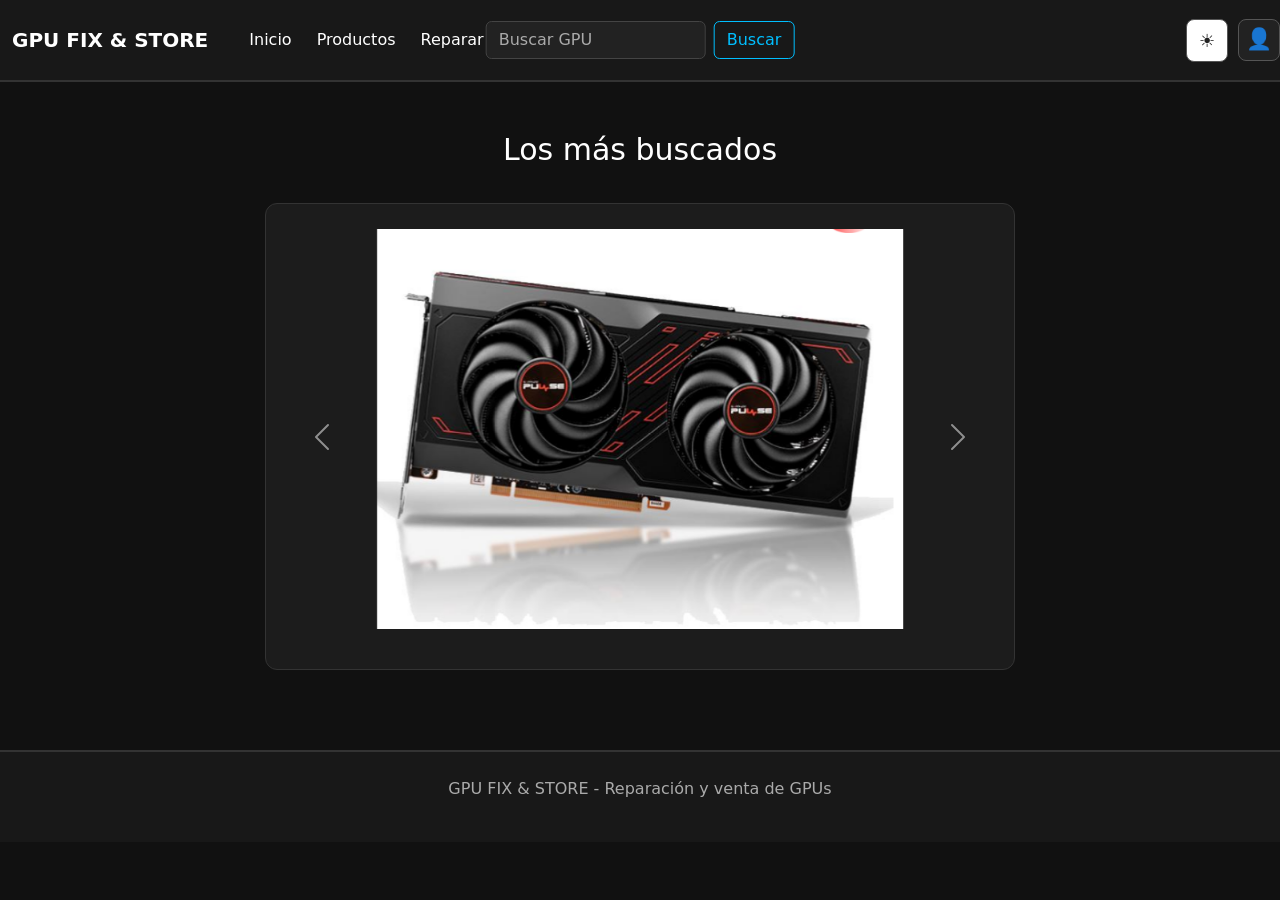
==== commit 97daa624: "Cambio 9 Comienza el inicio de sesion Agregado boton para inicio de sesion" ====
--- a/index.html
+++ b/index.html
@@ -80,12 +80,22 @@
                     ☀️
                 </button>
 
-                <a href="login.html" class="cuenta-button" aria-label="Iniciar sesión">
-                    <svg xmlns="http://www.w3.org/2000/svg" width="21" height="21" viewBox="0 0 24 24" fill="none" stroke="currentColor" stroke-width="2" stroke-linecap="round" stroke-linejoin="round">
-                        <circle cx="12" cy="8" r="4"/>
-                        <path d="M5 21v-2a7 7 0 0 1 14 0v2"/>
-                    </svg>
-                </a>
+                <div class="cuenta-contenedor">
+
+                    <button
+                        id="cuentaButton"
+                        class="cuenta-button"
+                        type="button"
+                        aria-label="Abrir menú de usuario"
+                        aria-expanded="false">
+                        👤
+                    </button>
+
+                    <div id="cuentaMenu" class="cuenta-menu">
+                        <a href="login.html">Iniciar sesión</a>
+                    </div>
+
+                </div>
 
             </div>
 
@@ -151,8 +161,27 @@
 
     <script src="script.js"></script>
 
+    <script>
+        const cuentaButton = document.getElementById("cuentaButton");
+        const cuentaMenu = document.getElementById("cuentaMenu");
+
+        cuentaButton.addEventListener("click", function(event) {
+            event.stopPropagation();
+
+            const abierto = cuentaMenu.classList.toggle("visible");
+            cuentaButton.setAttribute("aria-expanded", abierto);
+        });
+
+        document.addEventListener("click", function(event) {
+            if (!event.target.closest(".cuenta-contenedor")) {
+                cuentaMenu.classList.remove("visible");
+                cuentaButton.setAttribute("aria-expanded", "false");
+            }
+        });
+    </script>
+
     <script src="https://cdn.jsdelivr.net/npm/bootstrap@5.3.8/dist/js/bootstrap.bundle.min.js"></script>
 
 </body>
 
-</html>+</html>
--- a/style.css
+++ b/style.css
@@ -167,8 +167,10 @@
 
 /* MENÚ DE CUENTA */
 
-.cuenta-menu {
+.cuenta-contenedor {
     position: relative;
+    display: flex;
+    align-items: center;
 }
 
 .cuenta-button {
@@ -181,6 +183,7 @@
     border-radius: 8px;
     background-color: #222222;
     color: white;
+    font-size: 21px;
     cursor: pointer;
     transition: 0.3s;
 }
@@ -190,7 +193,7 @@
     color: #00bfff;
 }
 
-.cuenta-dropdown {
+.cuenta-menu {
     display: none;
     position: absolute;
     top: calc(100% + 10px);
@@ -204,11 +207,11 @@
     z-index: 1000;
 }
 
-.cuenta-dropdown.abierto {
+.cuenta-menu.visible {
     display: block;
 }
 
-.cuenta-dropdown a {
+.cuenta-menu a {
     display: block;
     padding: 10px 12px;
     border-radius: 6px;
@@ -217,15 +220,9 @@
     text-decoration: none;
 }
 
-.cuenta-dropdown a:hover {
+.cuenta-menu a:hover {
     background-color: #292929;
     color: #00bfff;
-}
-
-.cuenta-separador {
-    height: 1px;
-    margin: 6px 4px;
-    background-color: #383838;
 }
 
 /* MODO CLARO - MENÚ DE CUENTA */
@@ -241,22 +238,19 @@
     border-color: #008fc4;
 }
 
-body.light-theme .cuenta-dropdown {
-    background-color: #ffffff;
-    border-color: #cccccc;
-}
-
-body.light-theme .cuenta-dropdown a {
-    color: #111111;
-}
-
-body.light-theme .cuenta-dropdown a:hover {
+body.light-theme .cuenta-menu {
+    background-color: #ffffff;
+    border-color: #cccccc;
+    box-shadow: 0 8px 25px rgba(0, 0, 0, 0.15);
+}
+
+body.light-theme .cuenta-menu a {
+    color: #111111;
+}
+
+body.light-theme .cuenta-menu a:hover {
     background-color: #eeeeee;
     color: #008fc4;
-}
-
-body.light-theme .cuenta-separador {
-    background-color: #dddddd;
 }
 
 /* BUSCADOR */
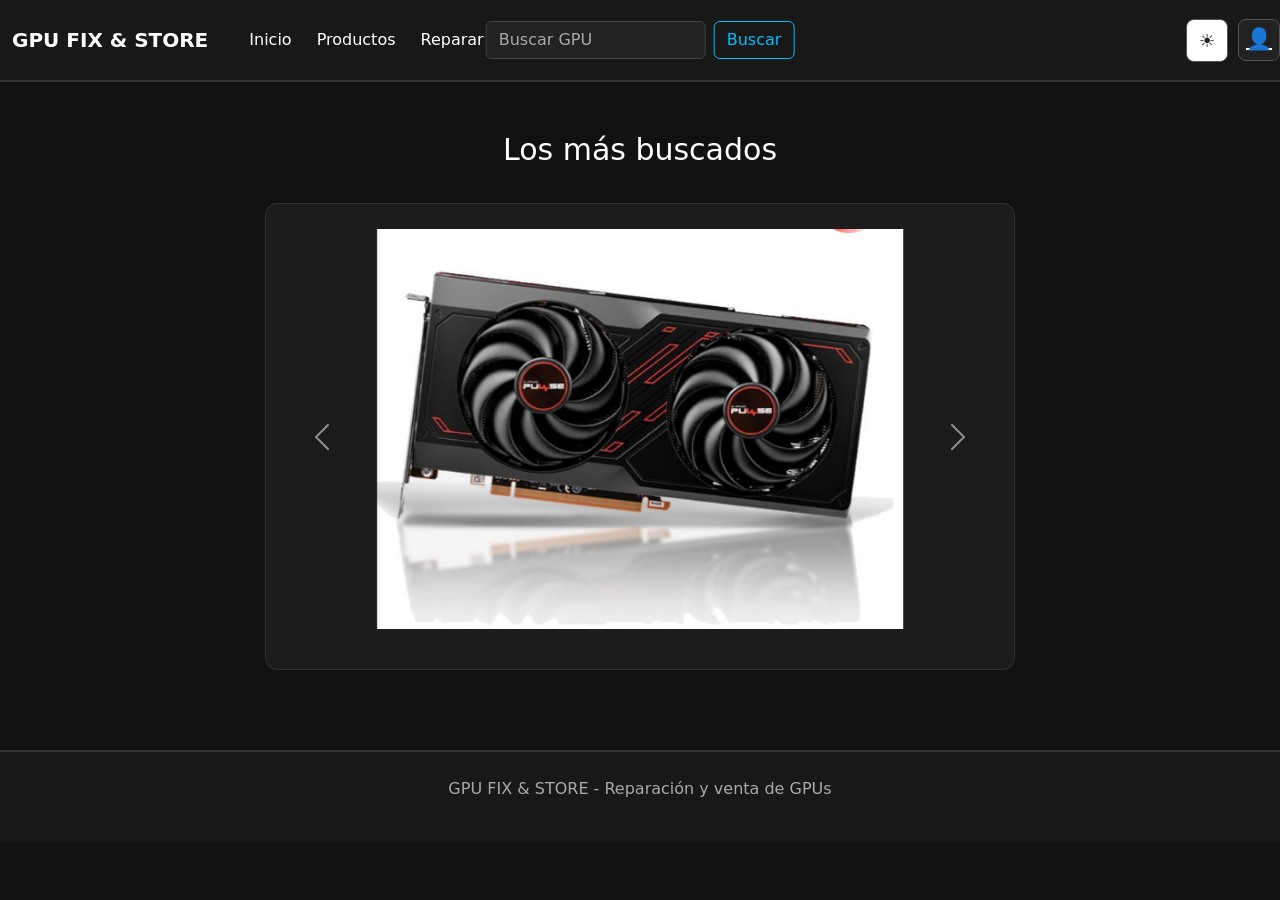
==== commit 94f2bbf4: "Cambio 11 Inicio de sesion configurado en el boton de login en lo siguiente reparar index login prod" ====
--- a/index.html
+++ b/index.html
@@ -80,22 +80,9 @@
                     ☀️
                 </button>
 
-                <div class="cuenta-contenedor">
-
-                    <button
-                        id="cuentaButton"
-                        class="cuenta-button"
-                        type="button"
-                        aria-label="Abrir menú de usuario"
-                        aria-expanded="false">
-                        👤
-                    </button>
-
-                    <div id="cuentaMenu" class="cuenta-menu">
-                        <a href="login.html">Iniciar sesión</a>
-                    </div>
-
-                </div>
+                <a href="login.php" class="cuenta-button" aria-label="Iniciar sesión">
+                    👤
+                </a>
 
             </div>
 
@@ -161,25 +148,6 @@
 
     <script src="script.js"></script>
 
-    <script>
-        const cuentaButton = document.getElementById("cuentaButton");
-        const cuentaMenu = document.getElementById("cuentaMenu");
-
-        cuentaButton.addEventListener("click", function(event) {
-            event.stopPropagation();
-
-            const abierto = cuentaMenu.classList.toggle("visible");
-            cuentaButton.setAttribute("aria-expanded", abierto);
-        });
-
-        document.addEventListener("click", function(event) {
-            if (!event.target.closest(".cuenta-contenedor")) {
-                cuentaMenu.classList.remove("visible");
-                cuentaButton.setAttribute("aria-expanded", "false");
-            }
-        });
-    </script>
-
     <script src="https://cdn.jsdelivr.net/npm/bootstrap@5.3.8/dist/js/bootstrap.bundle.min.js"></script>
 
 </body>
--- a/style.css
+++ b/style.css
@@ -4,8 +4,6 @@
     box-sizing: border-box;
 }
 
-/* ESTILOS GENERALES */
-
 html {
     background-color: #111111;
 }
@@ -44,8 +42,6 @@
     color: #aaaaaa;
 }
 
-/* MODO CLARO - ESTILOS GENERALES */
-
 body.light-theme {
     background-color: #f2f2f2 !important;
     color: #111111;
@@ -64,8 +60,6 @@
 body.light-theme footer p {
     color: #555555;
 }
-
-/* NAVBAR */
 
 .navbar {
     width: 100%;
@@ -137,8 +131,6 @@
 body.light-theme .navbar .nav-link:hover {
     color: #008fc4 !important;
 }
-
-/* BOTÓN DE TEMA */
 
 .theme-button {
     padding: 7px 12px;
@@ -164,8 +156,6 @@
 body.light-theme .theme-button:hover {
     background-color: #333333;
 }
-
-/* MENÚ DE CUENTA */
 
 .cuenta-contenedor {
     position: relative;
@@ -225,8 +215,6 @@
     color: #00bfff;
 }
 
-/* MODO CLARO - MENÚ DE CUENTA */
-
 body.light-theme .cuenta-button {
     background-color: #ffffff;
     color: #111111;
@@ -252,8 +240,6 @@
     background-color: #eeeeee;
     color: #008fc4;
 }
-
-/* BUSCADOR */
 
 .navbar-centro {
     position: absolute;
@@ -297,8 +283,6 @@
     background-color: #00bfff;
 }
 
-/* MODO CLARO - BUSCADOR */
-
 body.light-theme .search-form .form-control {
     background-color: #ffffff;
     border-color: #cccccc;
@@ -324,8 +308,6 @@
     color: white;
     background-color: #008fc4;
 }
-
-/* PÁGINA INICIO */
 
 .buscados h2 {
     text-align: center;
@@ -372,8 +354,6 @@
     height: 35px;
 }
 
-/* MODO CLARO - PÁGINA INICIO */
-
 body.light-theme .buscados h2 {
     color: #111111;
 }
@@ -386,8 +366,6 @@
 body.light-theme .carousel-item h3 {
     color: #111111;
 }
-
-/* PRODUCTOS */
 
 .productos {
     display: flex;
@@ -442,8 +420,6 @@
     color: white;
 }
 
-/* MODO CLARO - PRODUCTOS */
-
 body.light-theme .producto {
     background-color: #ffffff;
     border-color: #cccccc;
@@ -453,21 +429,15 @@
     color: #111111;
 }
 
-/* PÁGINA DE BÚSQUEDA */
-
 #resultados p {
     color: white;
     text-align: center;
     font-size: 18px;
 }
 
-/* MODO CLARO - PÁGINA DE BÚSQUEDA */
-
 body.light-theme #resultados p {
     color: #111111;
 }
-
-/* PÁGINA REPARAR */
 
 .reparaciones,
 .seguimiento {
@@ -546,8 +516,6 @@
     color: white;
 }
 
-/* SEGUIMIENTO DE REPARACIONES */
-
 .seguimiento {
     margin-top: 70px;
 }
@@ -586,8 +554,6 @@
     color: white;
 }
 
-/* MODO CLARO - REPARAR */
-
 body.light-theme .reparaciones,
 body.light-theme .seguimiento {
     color: #111111;
@@ -625,8 +591,6 @@
 body.light-theme .formulario-seguimiento input::placeholder {
     color: #777777;
 }
-
-/* PÁGINA CARRITO */
 
 .carrito-vacio {
     max-width: 700px;
@@ -652,8 +616,6 @@
     margin-top: 20px;
 }
 
-/* MODO CLARO - CARRITO */
-
 body.light-theme .carrito-vacio {
     background-color: #ffffff;
     border-color: #cccccc;
@@ -666,8 +628,6 @@
 body.light-theme .carrito-vacio p {
     color: #555555;
 }
-
-/* PÁGINA DE PRODUCTO */
 
 .producto-detalle {
     display: grid;
@@ -746,8 +706,6 @@
     color: #55cc66;
 }
 
-/* MODO CLARO - INFORMACIÓN DEL PRODUCTO */
-
 body.light-theme .producto-informacion h1,
 body.light-theme .precio p,
 body.light-theme .precio strong,
@@ -772,8 +730,6 @@
     border-color: #cccccc;
 }
 
-/* SELECTOR DE CANTIDAD */
-
 .cantidad {
     margin-bottom: 10px;
 }
@@ -814,8 +770,6 @@
     color: white;
 }
 
-/* MODO CLARO - SELECTOR DE CANTIDAD */
-
 body.light-theme .selector-cantidad {
     border-color: #cccccc;
 }
@@ -832,8 +786,6 @@
 body.light-theme .selector-cantidad span {
     color: #111111;
 }
-
-/* BOTONES DE COMPRA */
 
 .boton-comprar,
 .boton-carrito {
@@ -867,8 +819,6 @@
     color: white;
 }
 
-/* INFORMACIÓN EXTRA DEL PRODUCTO */
-
 .producto-extra {
     display: flex;
     gap: 25px;
@@ -889,8 +839,6 @@
     color: #aaaaaa;
     margin-top: 4px;
 }
-
-/* INFORMACIÓN DETALLADA DEL PRODUCTO */
 
 .informacion-producto {
     display: grid;
@@ -923,8 +871,6 @@
     color: white;
 }
 
-/* MODO CLARO - INFORMACIÓN DETALLADA DEL PRODUCTO */
-
 body.light-theme .bloque-informacion {
     background-color: #ffffff;
     border-color: #cccccc;
@@ -937,4 +883,273 @@
 
 body.light-theme .bloque-informacion p {
     color: #555555;
-}
+}.pagina-login .login-header {
+    width: 100%;
+}
+
+.pagina-login .navbar-login {
+    min-height: 70px;
+    padding: 14px 40px;
+}
+
+.pagina-login .navbar-login-brand {
+    font-size: 29px;
+    line-height: 1.2;
+}
+
+.pagina-login .navbar-login-izquierda {
+    gap: 22px;
+}
+
+.pagina-login .navbar-login-enlaces {
+    gap: 22px;
+}
+
+.pagina-login .navbar-login .nav-link {
+    font-size: 15px;
+    padding-top: 6px;
+    padding-bottom: 6px;
+}
+
+.pagina-login .login-main {
+    width: 90%;
+    max-width: 1200px;
+    margin: 0 auto;
+}
+
+.login-contenedor {
+    display: flex;
+    justify-content: center;
+    align-items: center;
+    padding: 40px 0;
+}
+
+.login-formulario {
+    width: 100%;
+    max-width: 450px;
+    padding: 35px;
+    background-color: #1c1c1c;
+    border-radius: 12px;
+    position: relative;
+    overflow: hidden;
+    animation: rgbPanel 5s linear infinite;
+}
+
+@keyframes rgbPanel {
+    0% {
+        box-shadow: 0 0 12px red;
+    }
+    33% {
+        box-shadow: 0 0 12px lime;
+    }
+    66% {
+        box-shadow: 0 0 12px blue;
+    }
+    100% {
+        box-shadow: 0 0 12px red;
+    }
+}
+
+.login-formulario::before {
+    content: "";
+    position: absolute;
+    top: 0;
+    left: -100%;
+    width: 100%;
+    height: 3px;
+    animation: rgbLinea 5s linear infinite;
+}
+
+@keyframes rgbLinea {
+    0% {
+        left: -100%;
+        background-color: red;
+    }
+    33% {
+        left: 0;
+        background-color: lime;
+    }
+    66% {
+        left: 100%;
+        background-color: blue;
+    }
+    100% {
+        left: -100%;
+        background-color: red;
+    }
+}
+
+.login-formulario h2 {
+    color: white;
+    text-align: center;
+    margin-bottom: 10px;
+}
+
+.login-formulario .login-descripcion {
+    color: #ccc;
+    text-align: center;
+    margin-bottom: 25px;
+}
+
+.login-formulario label {
+    display: block;
+    color: white;
+    margin-bottom: 8px;
+}
+
+.login-formulario input {
+    width: 100%;
+    padding: 12px;
+    margin-bottom: 20px;
+    background-color: #111;
+    border: 1px solid #444;
+    border-radius: 6px;
+    color: white;
+    outline: none;
+    transition: 0.3s;
+}
+
+.login-formulario input::placeholder {
+    color: #888;
+}
+
+.login-formulario input:hover {
+    border-color: #777;
+}
+
+.login-formulario input:focus {
+    border-color: #00aaff;
+    animation: rgbInput 5s linear infinite;
+}
+
+@keyframes rgbInput {
+    0% {
+        box-shadow: 0 0 5px red;
+    }
+    33% {
+        box-shadow: 0 0 5px lime;
+    }
+    66% {
+        box-shadow: 0 0 5px blue;
+    }
+    100% {
+        box-shadow: 0 0 5px red;
+    }
+}
+
+.login-formulario input:-webkit-autofill,
+.login-formulario input:-webkit-autofill:hover,
+.login-formulario input:-webkit-autofill:focus {
+    -webkit-text-fill-color: white;
+    -webkit-box-shadow: 0 0 0 1000px #111 inset;
+    transition: background-color 5000s ease-in-out 0s;
+}
+
+.login-boton {
+    width: 100%;
+    padding: 12px;
+    border: none;
+    border-radius: 6px;
+    color: white;
+    font-weight: bold;
+    cursor: pointer;
+    background-color: #222;
+    animation: rgbBoton 5s linear infinite;
+    transition: transform 0.2s;
+}
+
+.login-boton:hover {
+    transform: scale(1.03);
+}
+
+@keyframes rgbBoton {
+    0% {
+        box-shadow: 0 0 8px red;
+    }
+    33% {
+        box-shadow: 0 0 8px lime;
+    }
+    66% {
+        box-shadow: 0 0 8px blue;
+    }
+    100% {
+        box-shadow: 0 0 8px red;
+    }
+}
+
+.login-boton:active {
+    transform: scale(0.98);
+}
+
+.login-enlaces {
+    text-align: center;
+    margin-top: 20px;
+}
+
+.login-enlaces p {
+    color: #ccc;
+    margin-bottom: 10px;
+}
+
+.login-enlaces a {
+    color: #00aaff;
+    text-decoration: none;
+}
+
+.login-enlaces a:hover {
+    text-decoration: underline;
+}
+
+.login-error {
+    color: #ff4444;
+    text-align: center;
+    margin-bottom: 15px;
+}
+
+.login-error-campo {
+    color: #ff4444;
+    font-size: 14px;
+    margin-top: -15px;
+    margin-bottom: 15px;
+}
+
+body.light-theme .login-formulario {
+    background-color: #f5f5f5;
+}
+
+body.light-theme .login-formulario h2,
+body.light-theme .login-formulario label {
+    color: #111;
+}
+
+body.light-theme .login-formulario .login-descripcion,
+body.light-theme .login-enlaces p {
+    color: #444;
+}
+
+body.light-theme .login-formulario input {
+    background-color: #fff;
+    border-color: #ccc;
+    color: #111;
+}
+
+body.light-theme .login-formulario input::placeholder {
+    color: #777;
+}
+
+body.light-theme .login-formulario input:-webkit-autofill,
+body.light-theme .login-formulario input:-webkit-autofill:hover,
+body.light-theme .login-formulario input:-webkit-autofill:focus {
+    -webkit-text-fill-color: #111;
+    -webkit-box-shadow: 0 0 0 1000px #fff inset;
+}
+
+body.light-theme .login-boton {
+    background-color: #ddd;
+    color: #111;
+}
+
+body.light-theme .login-error,
+body.light-theme .login-error-campo {
+    color: #d00000;
+}
